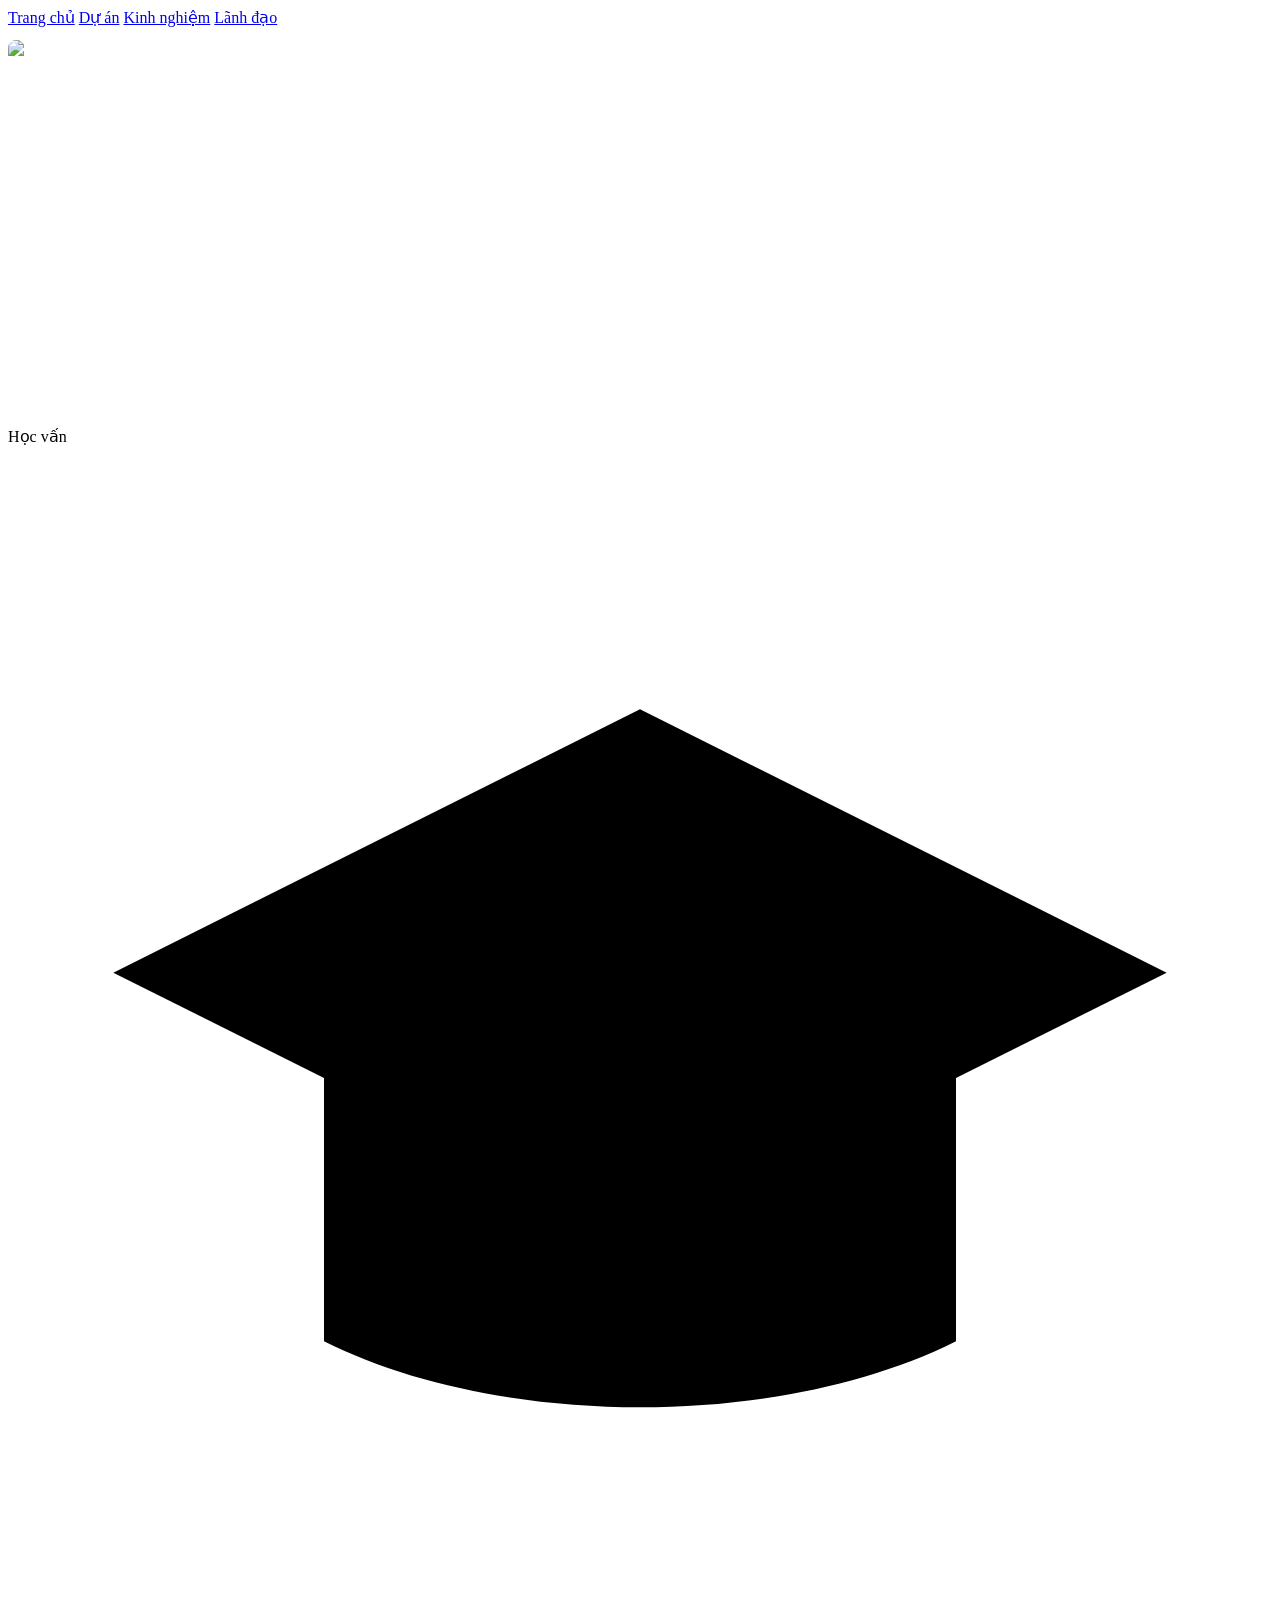
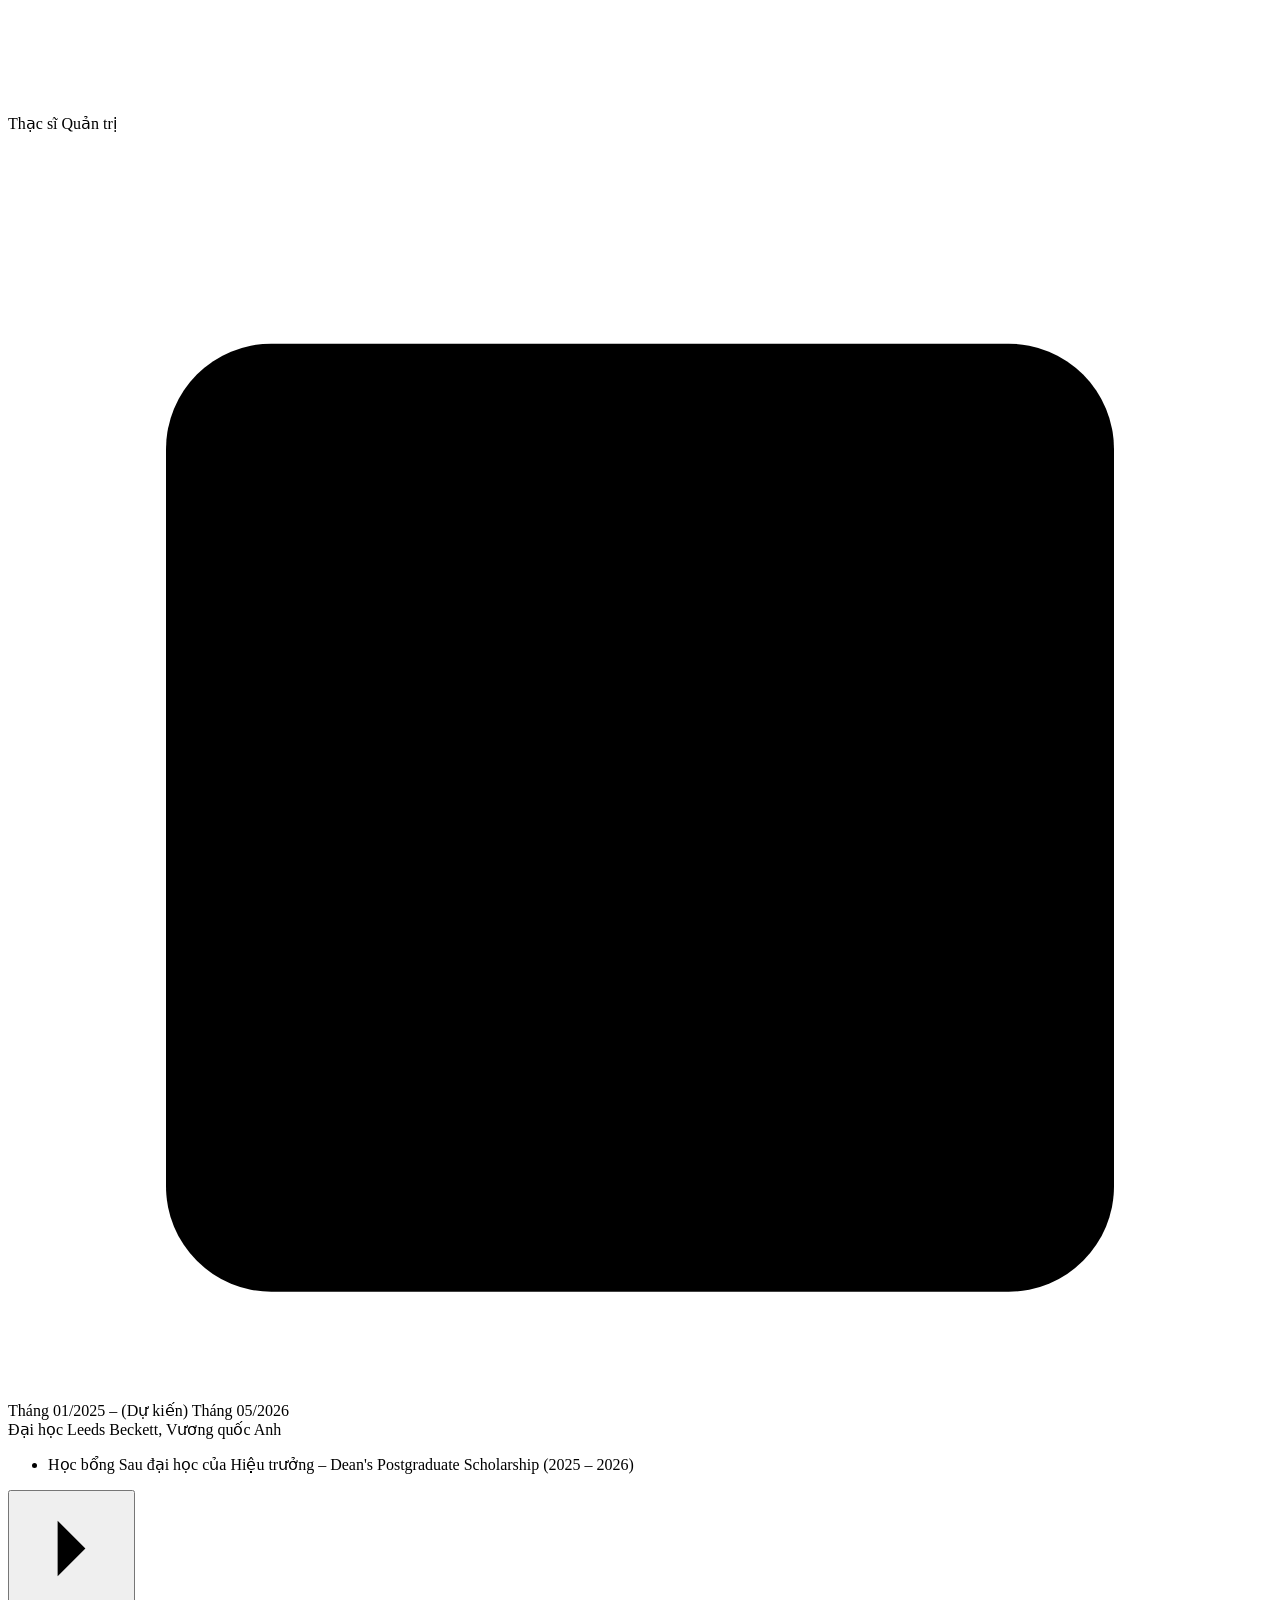
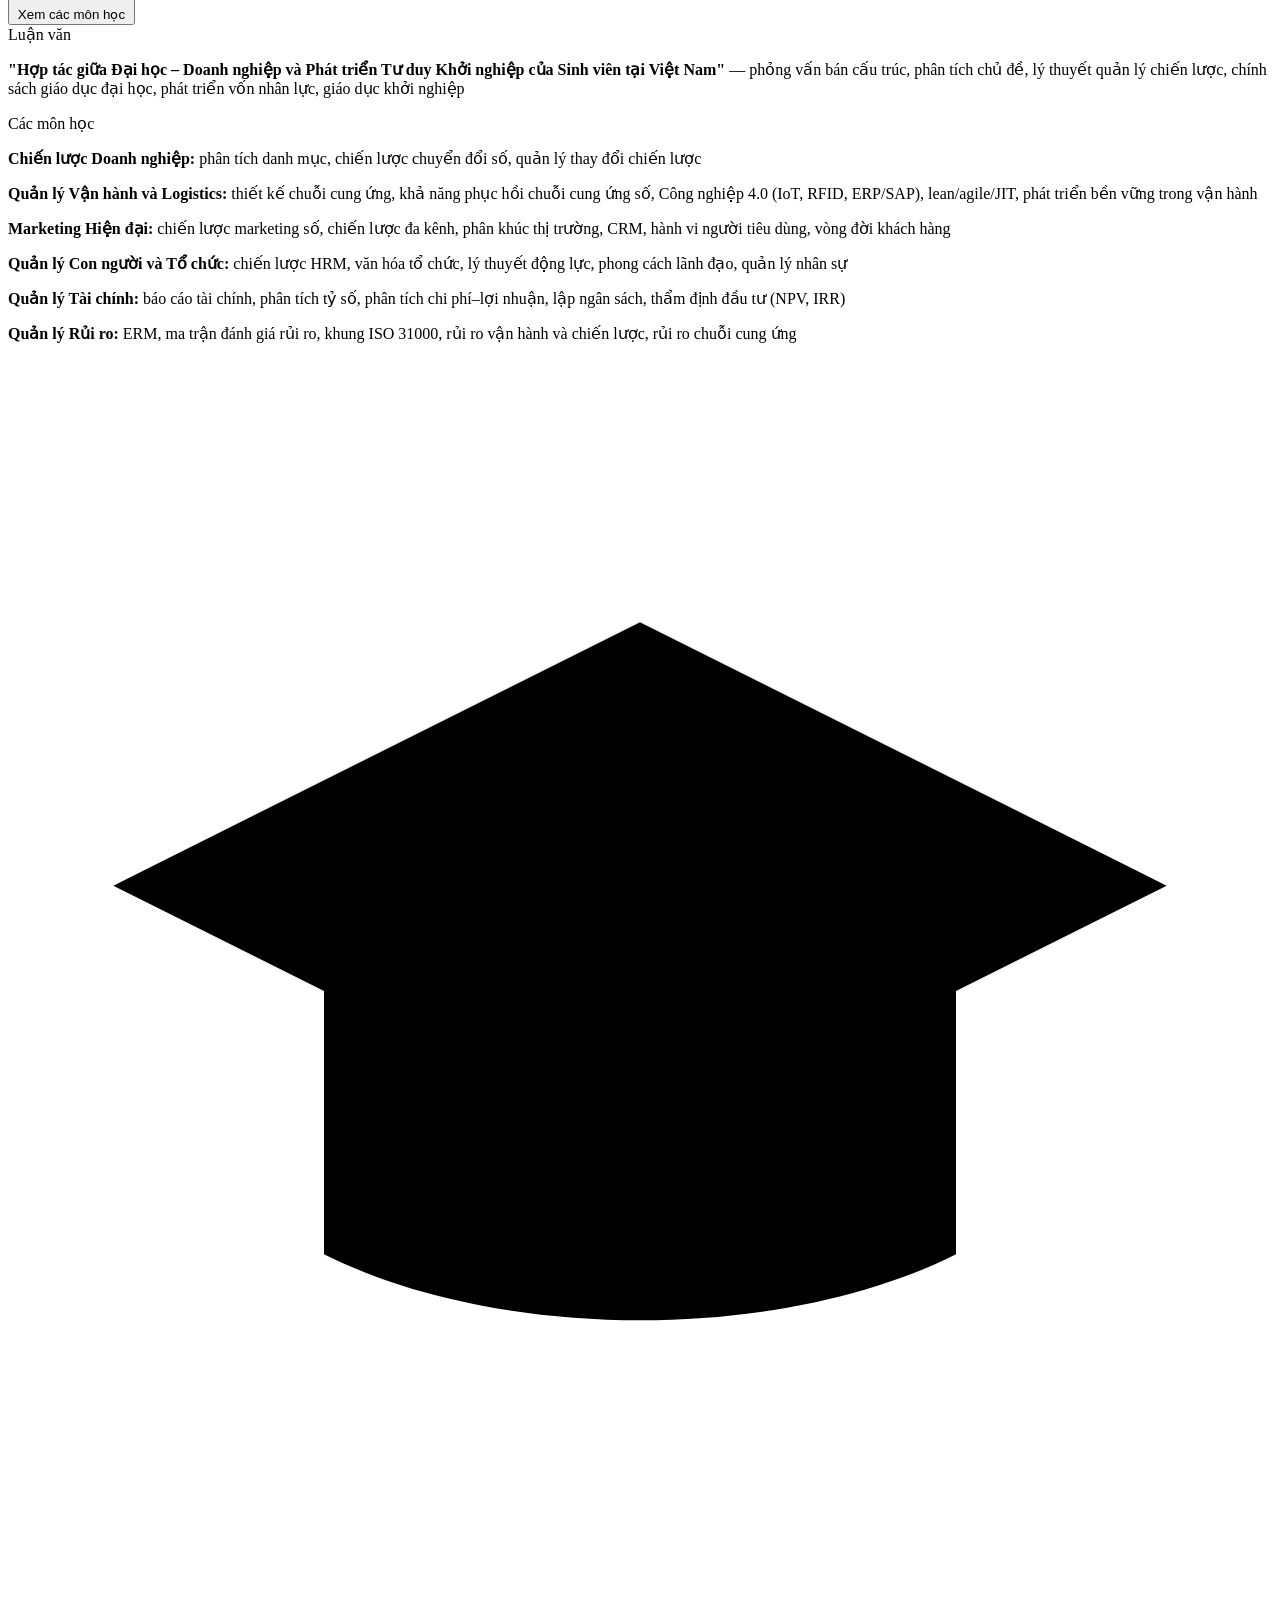
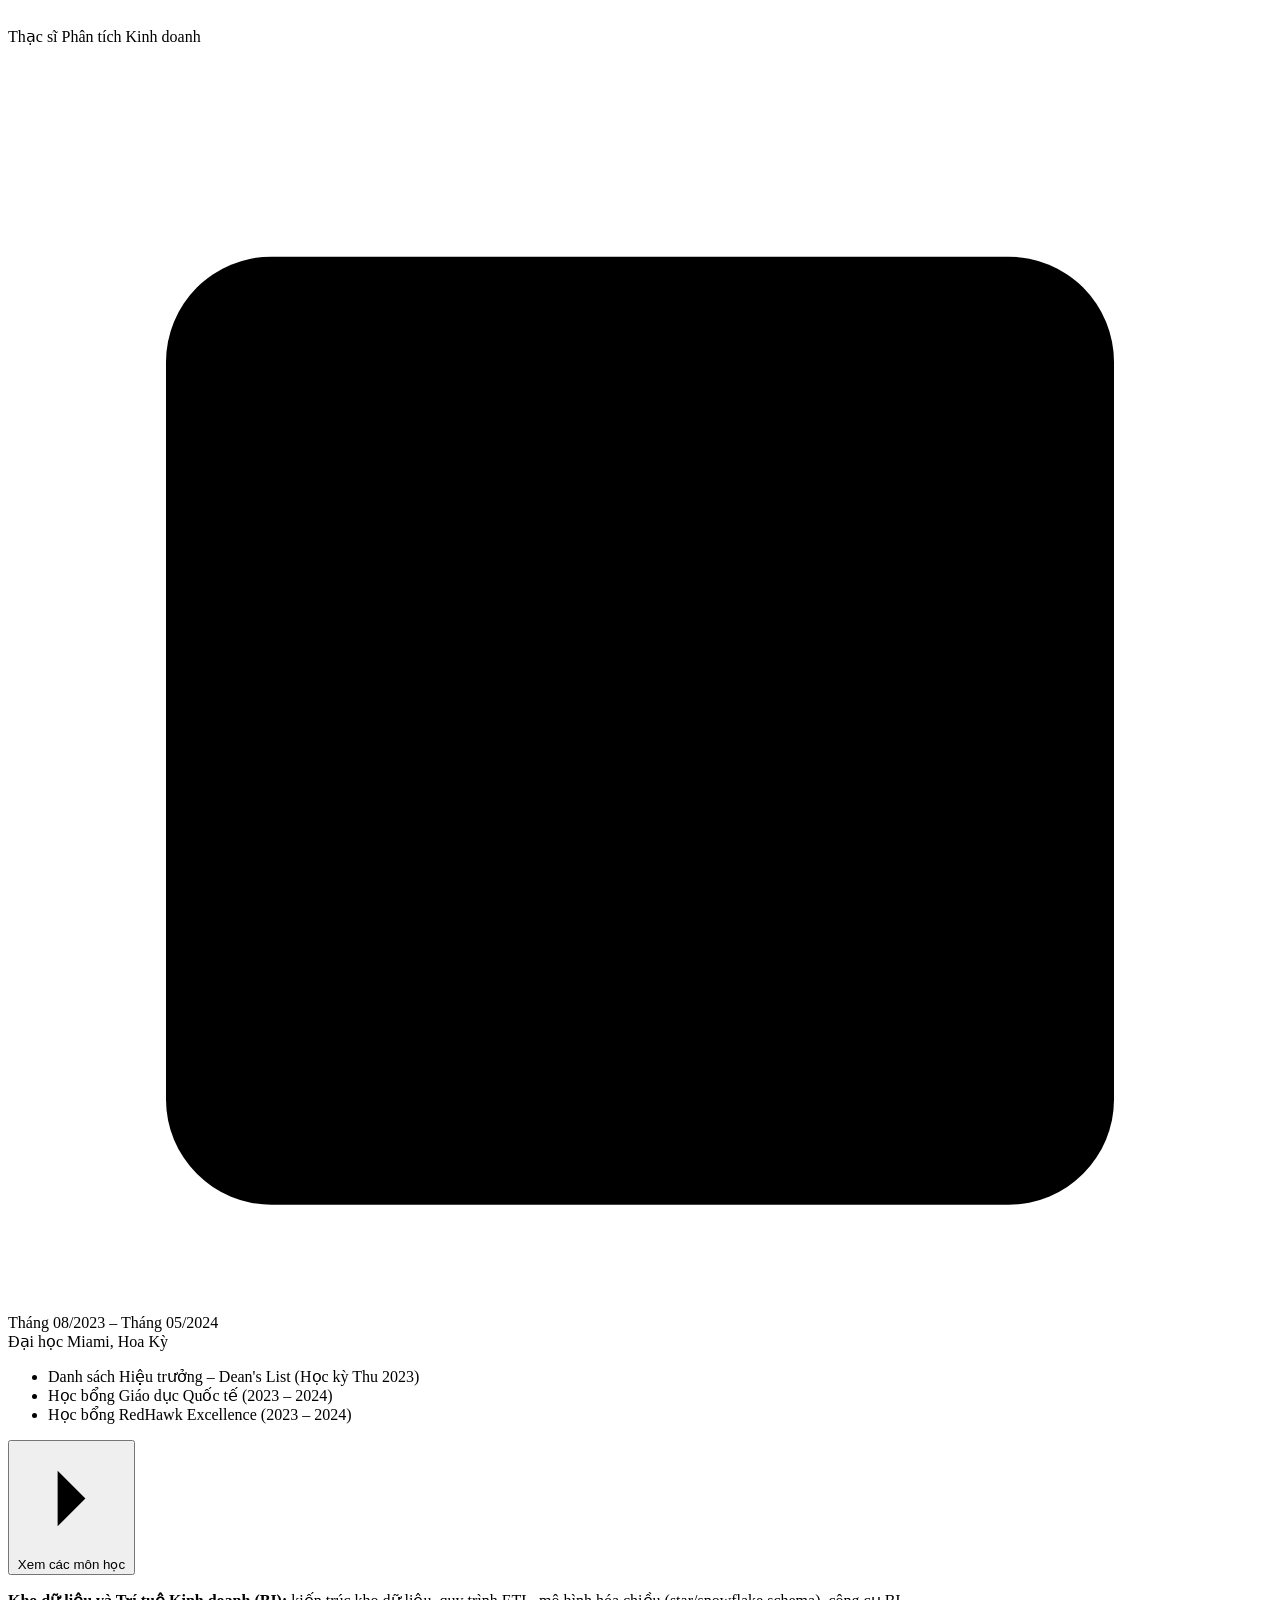
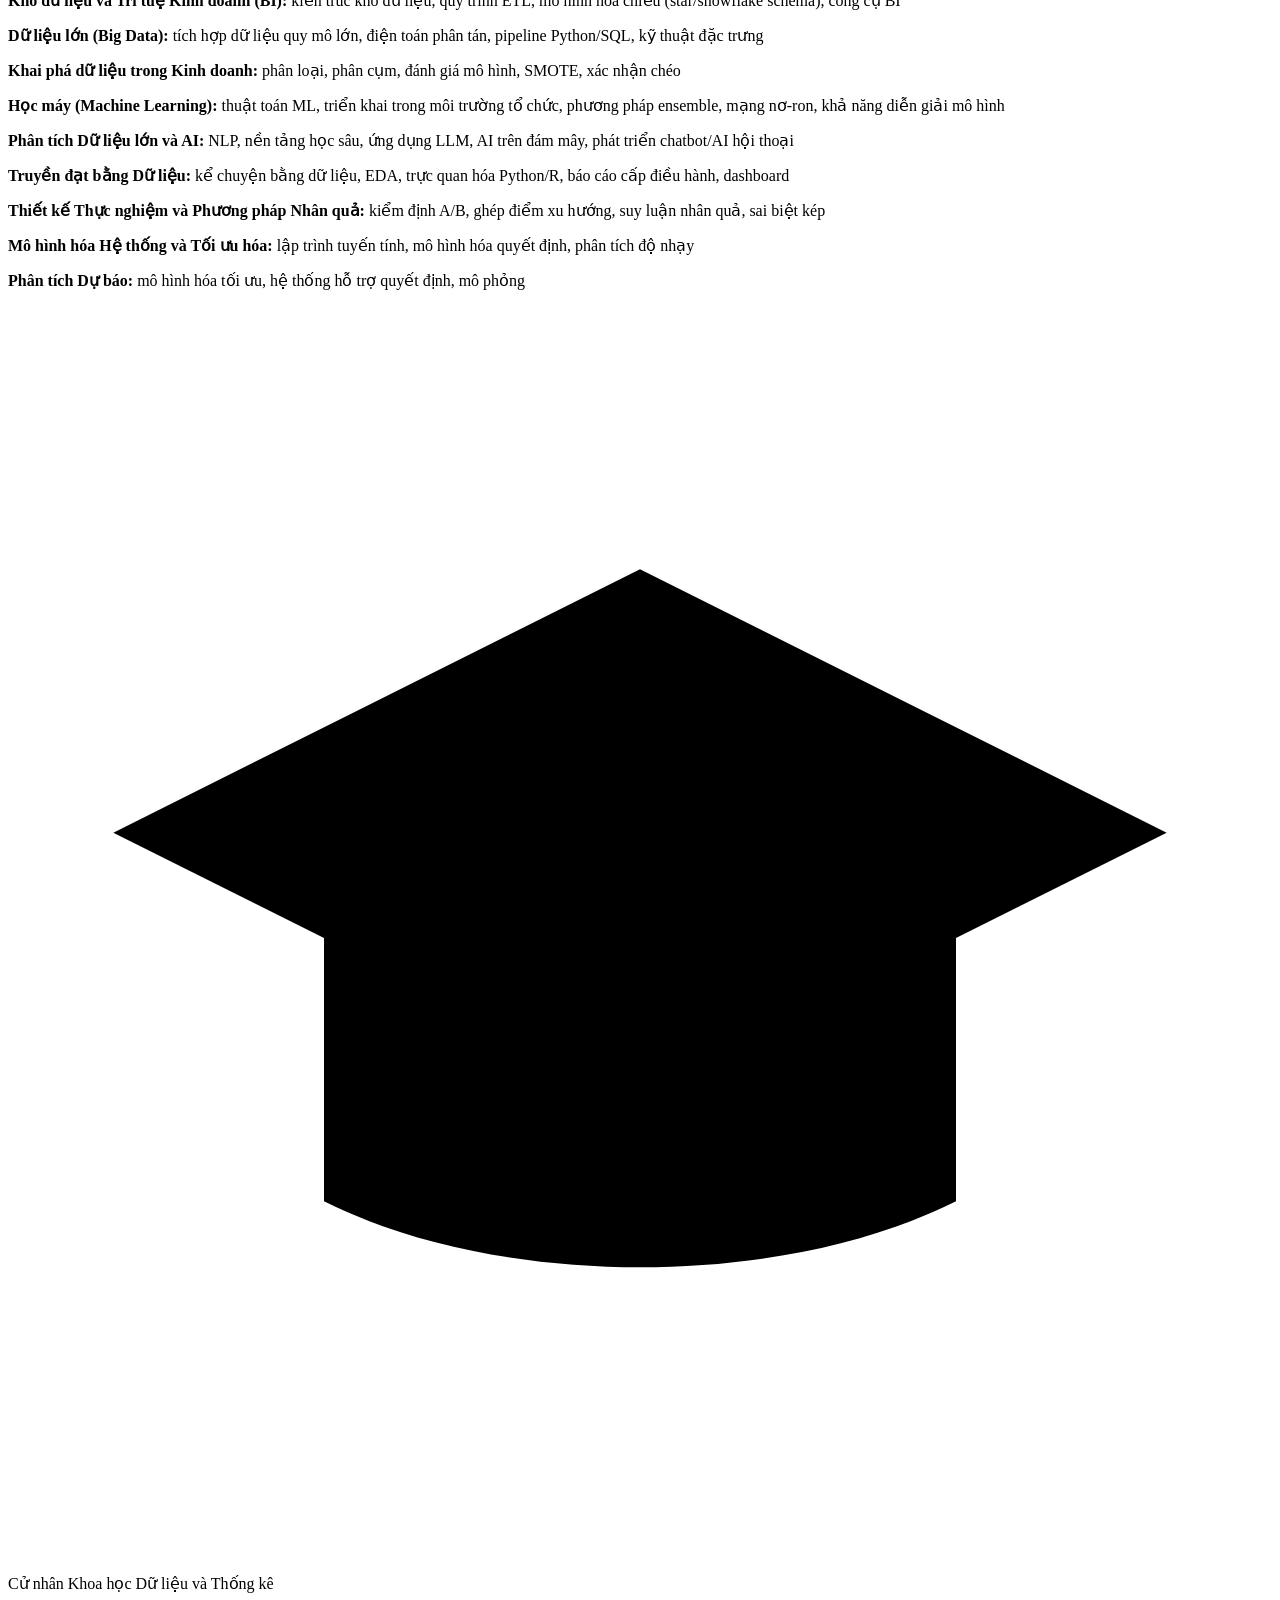
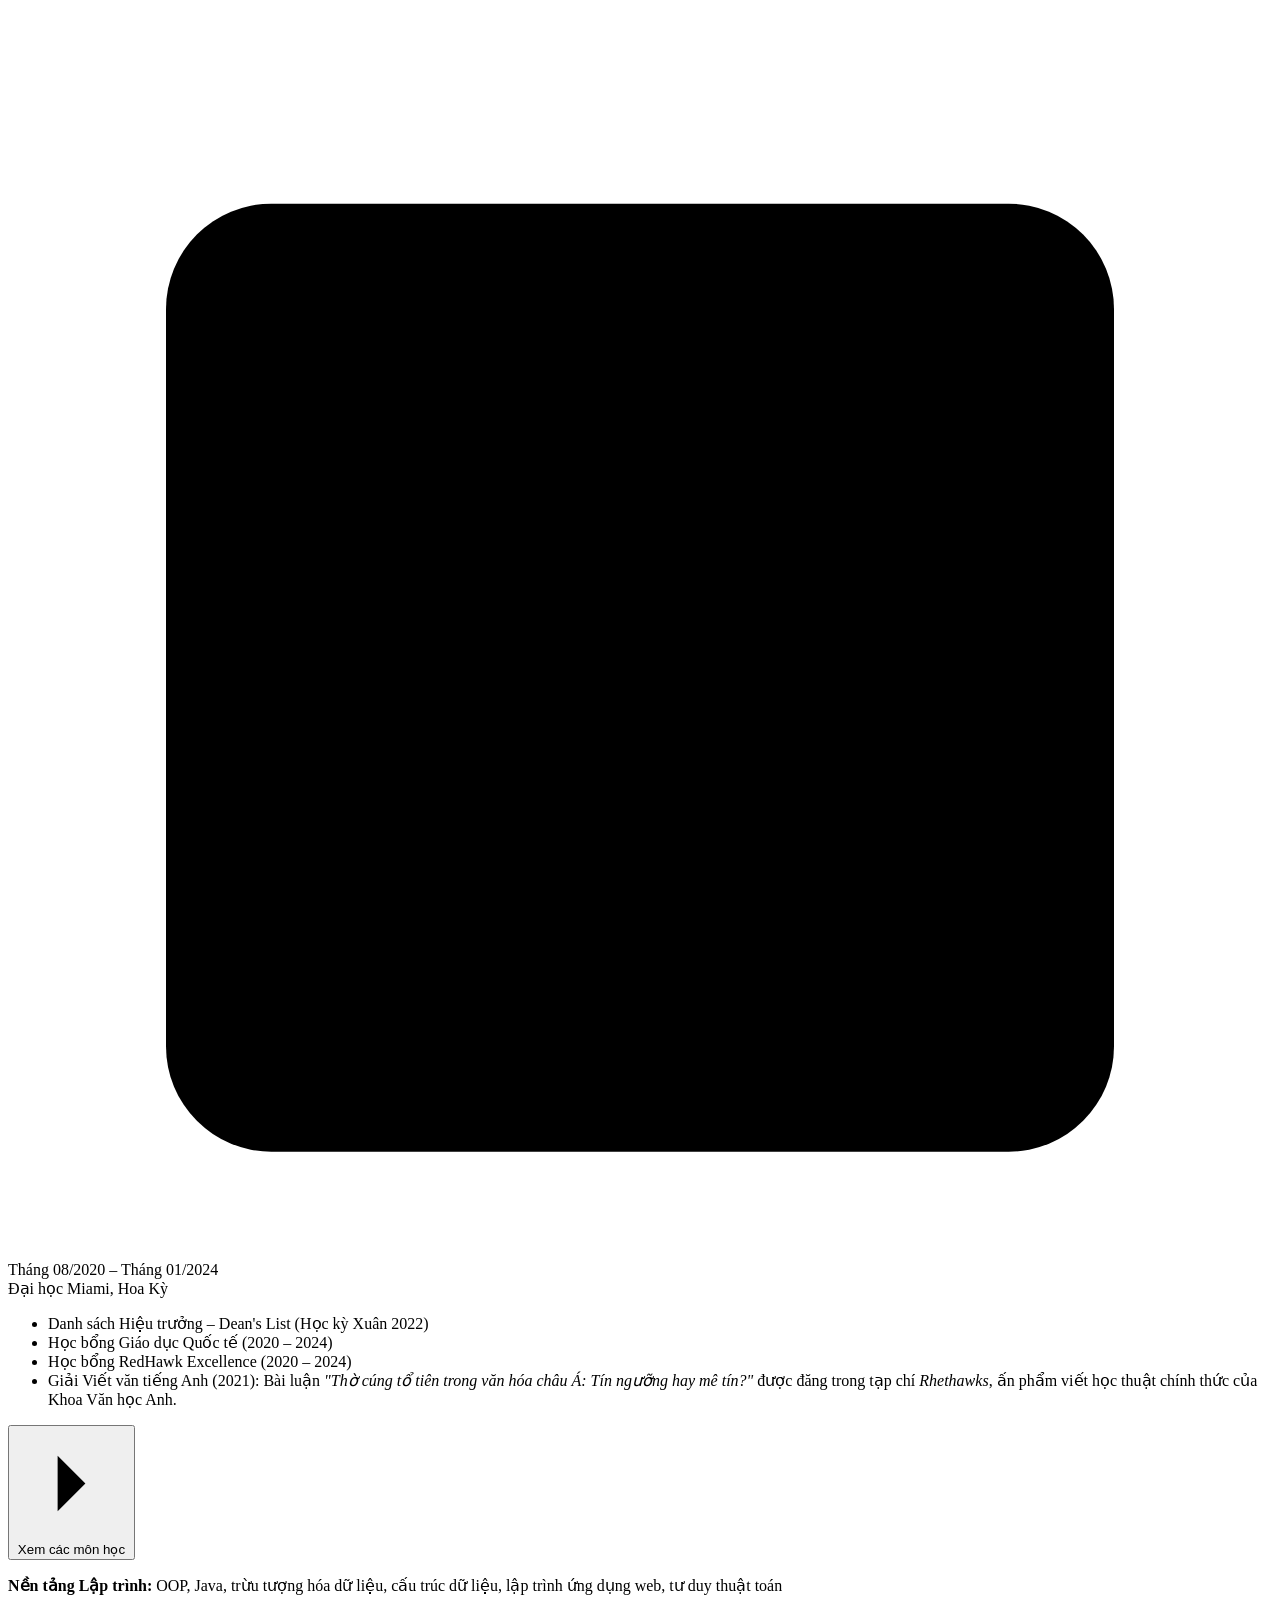
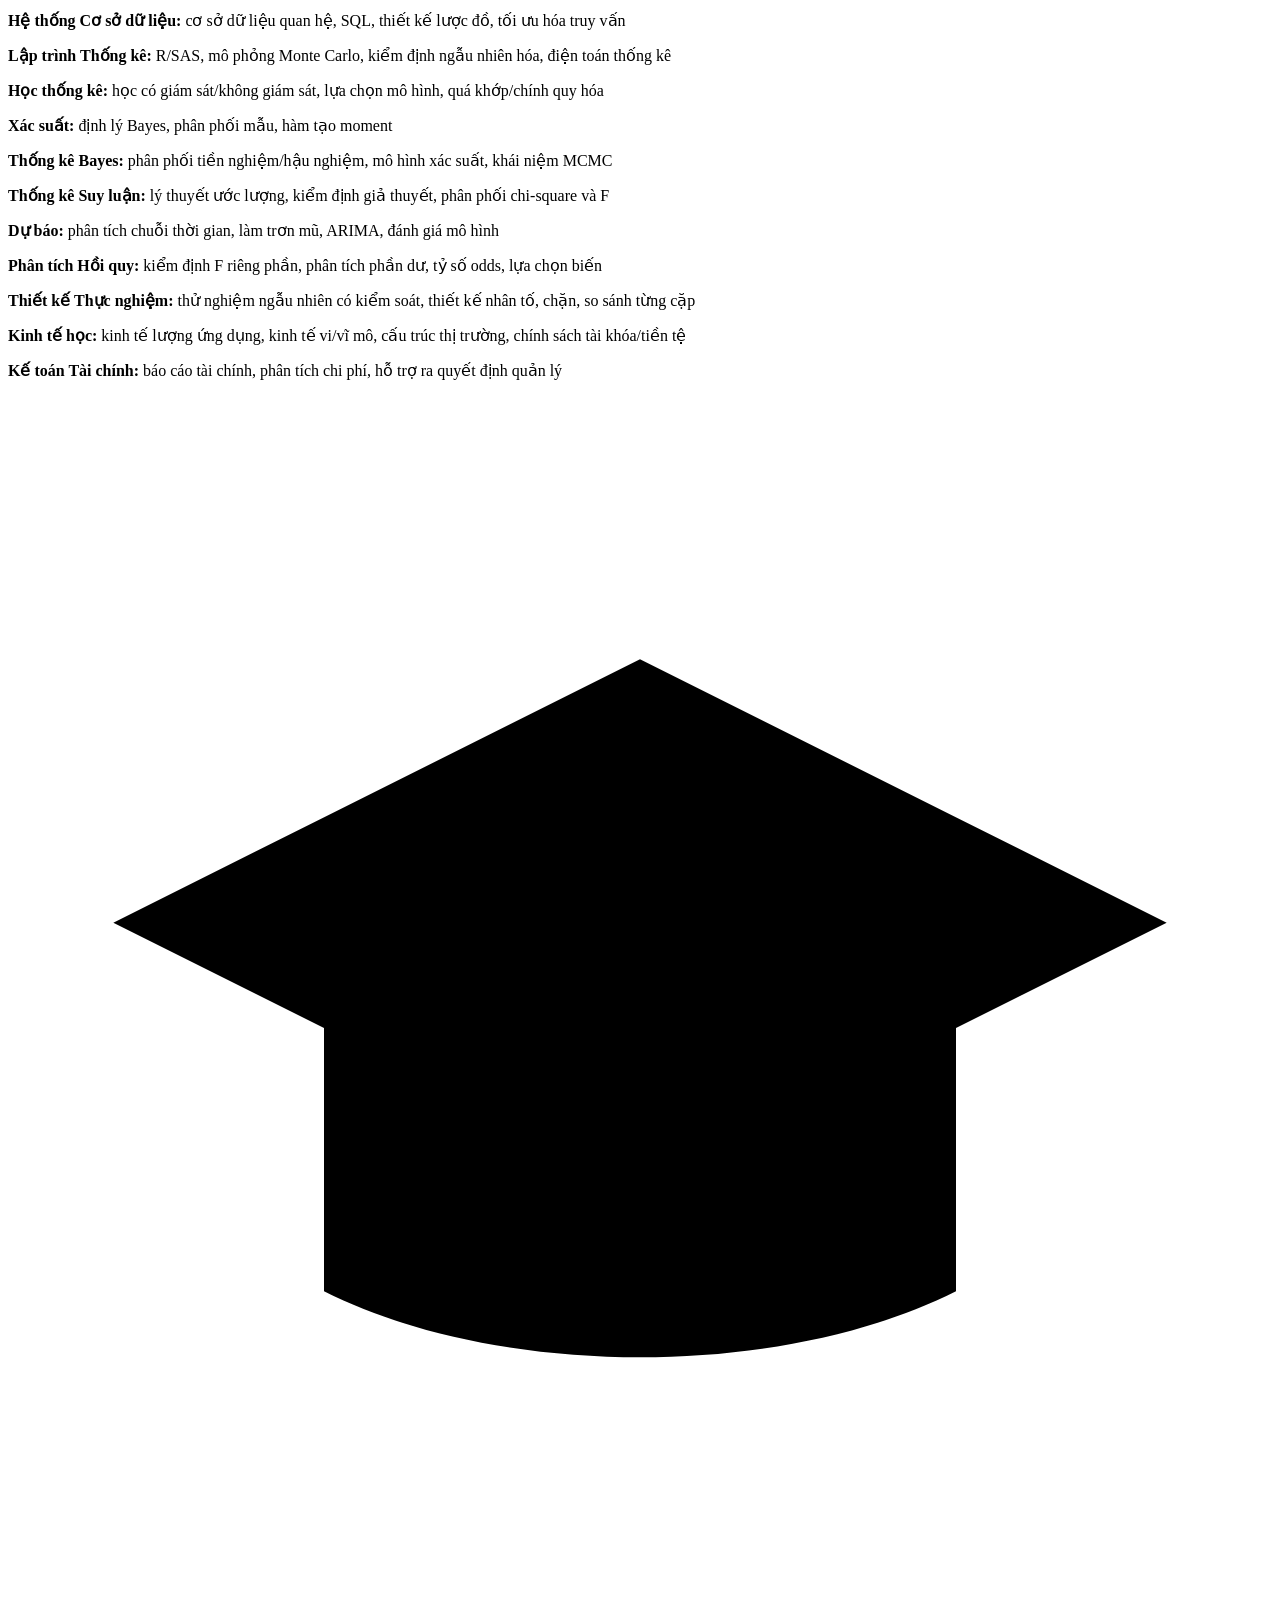
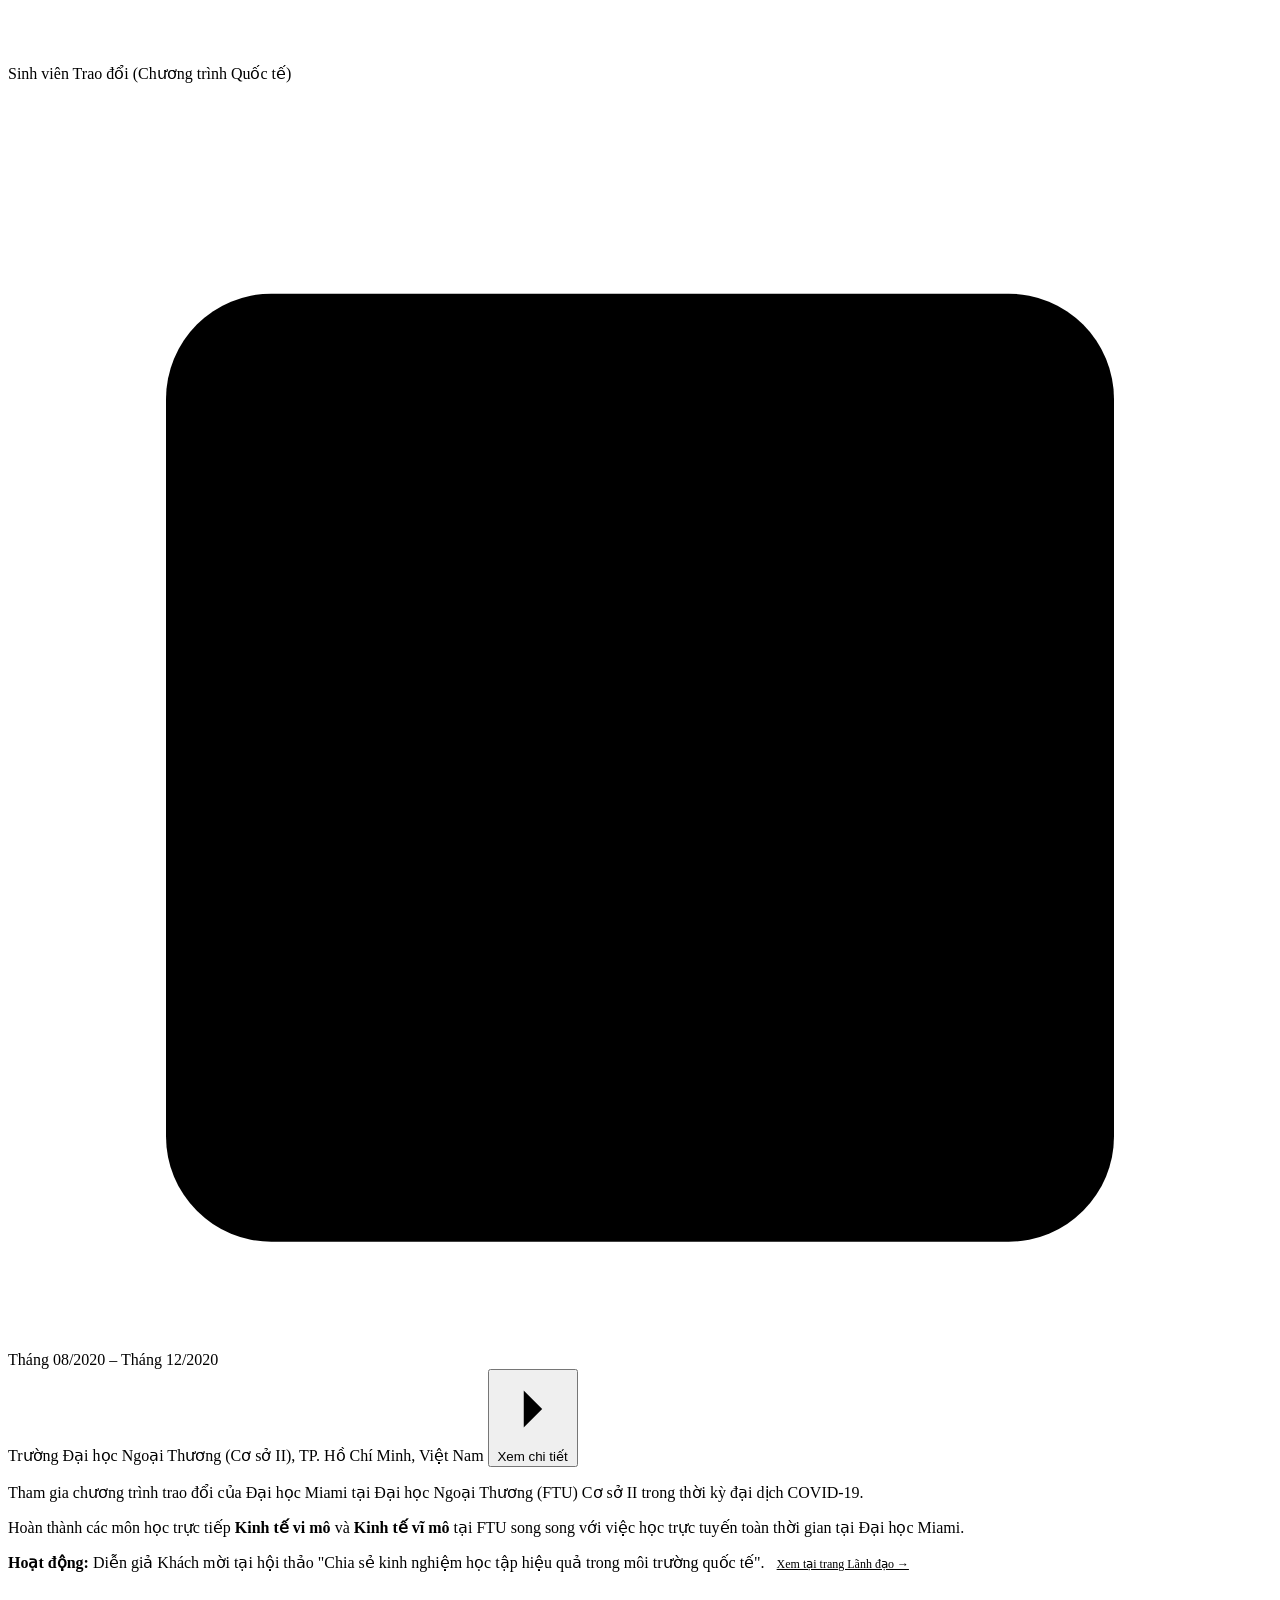
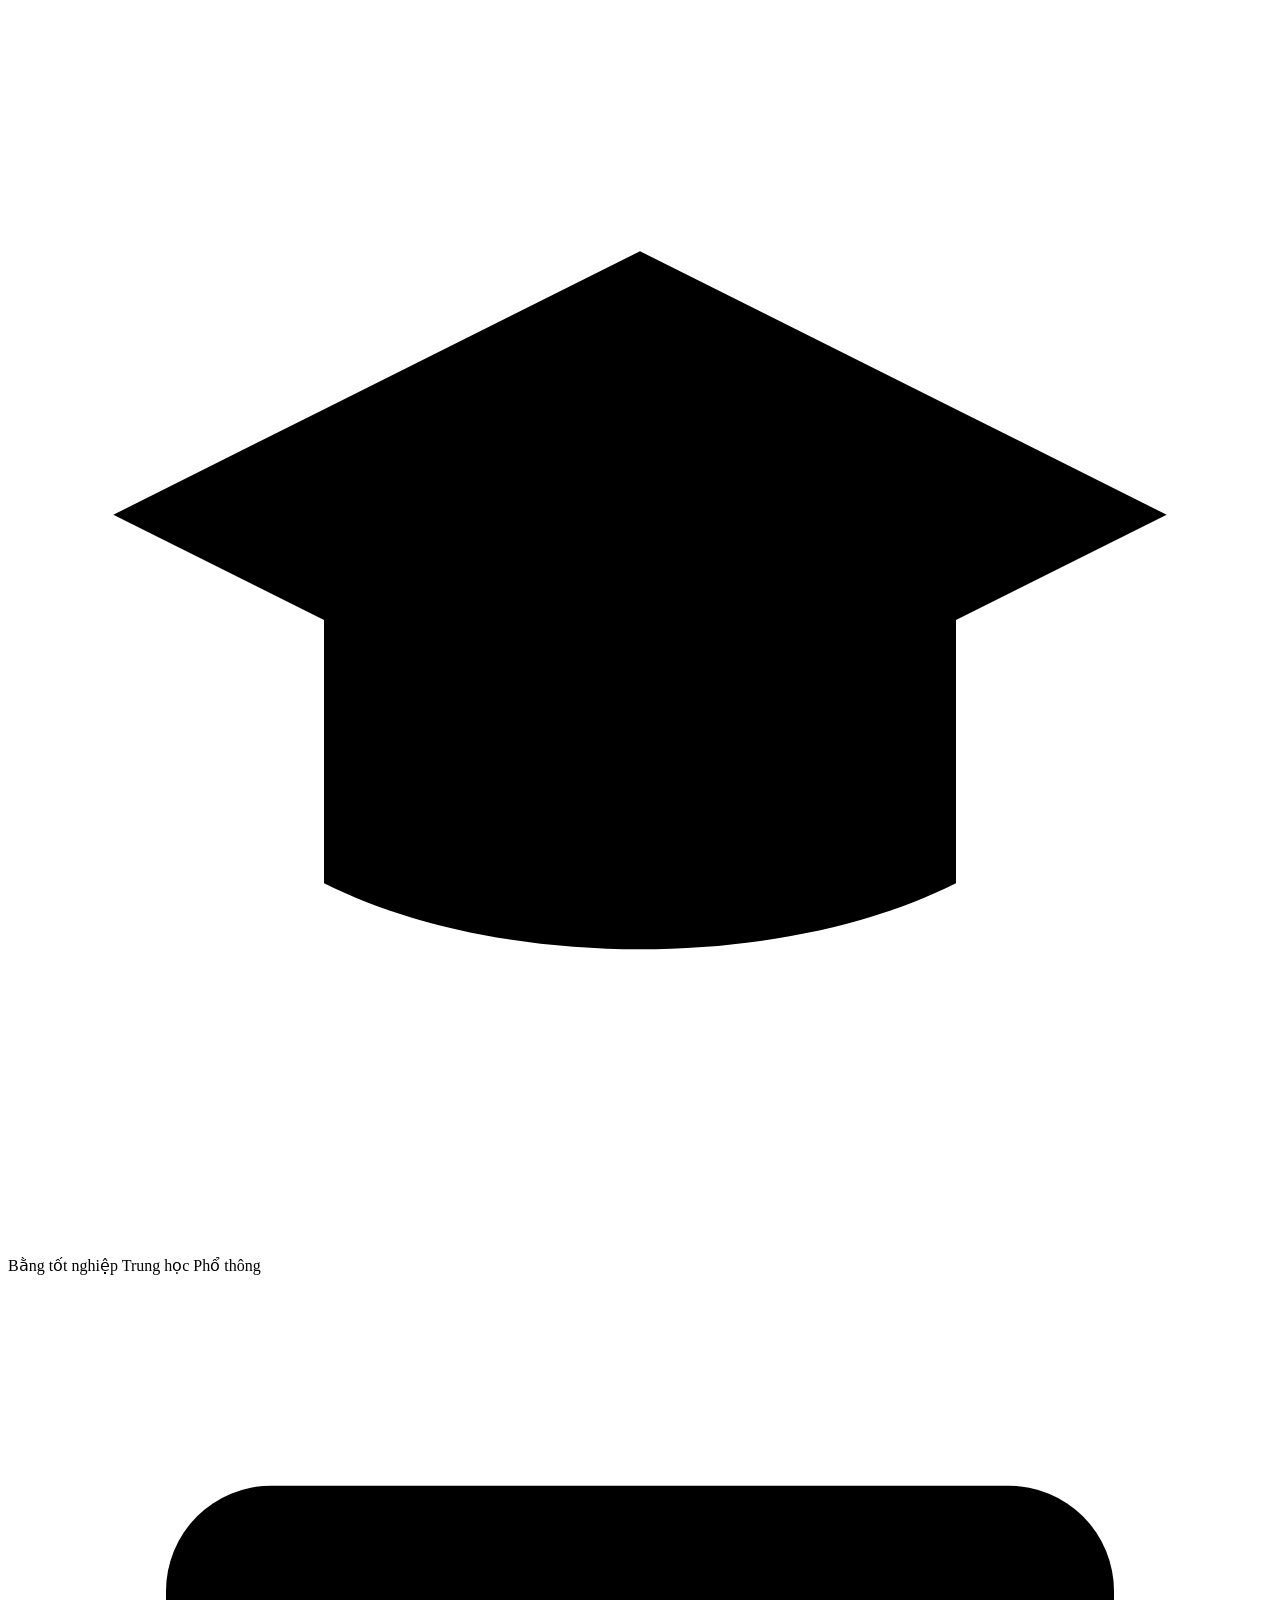
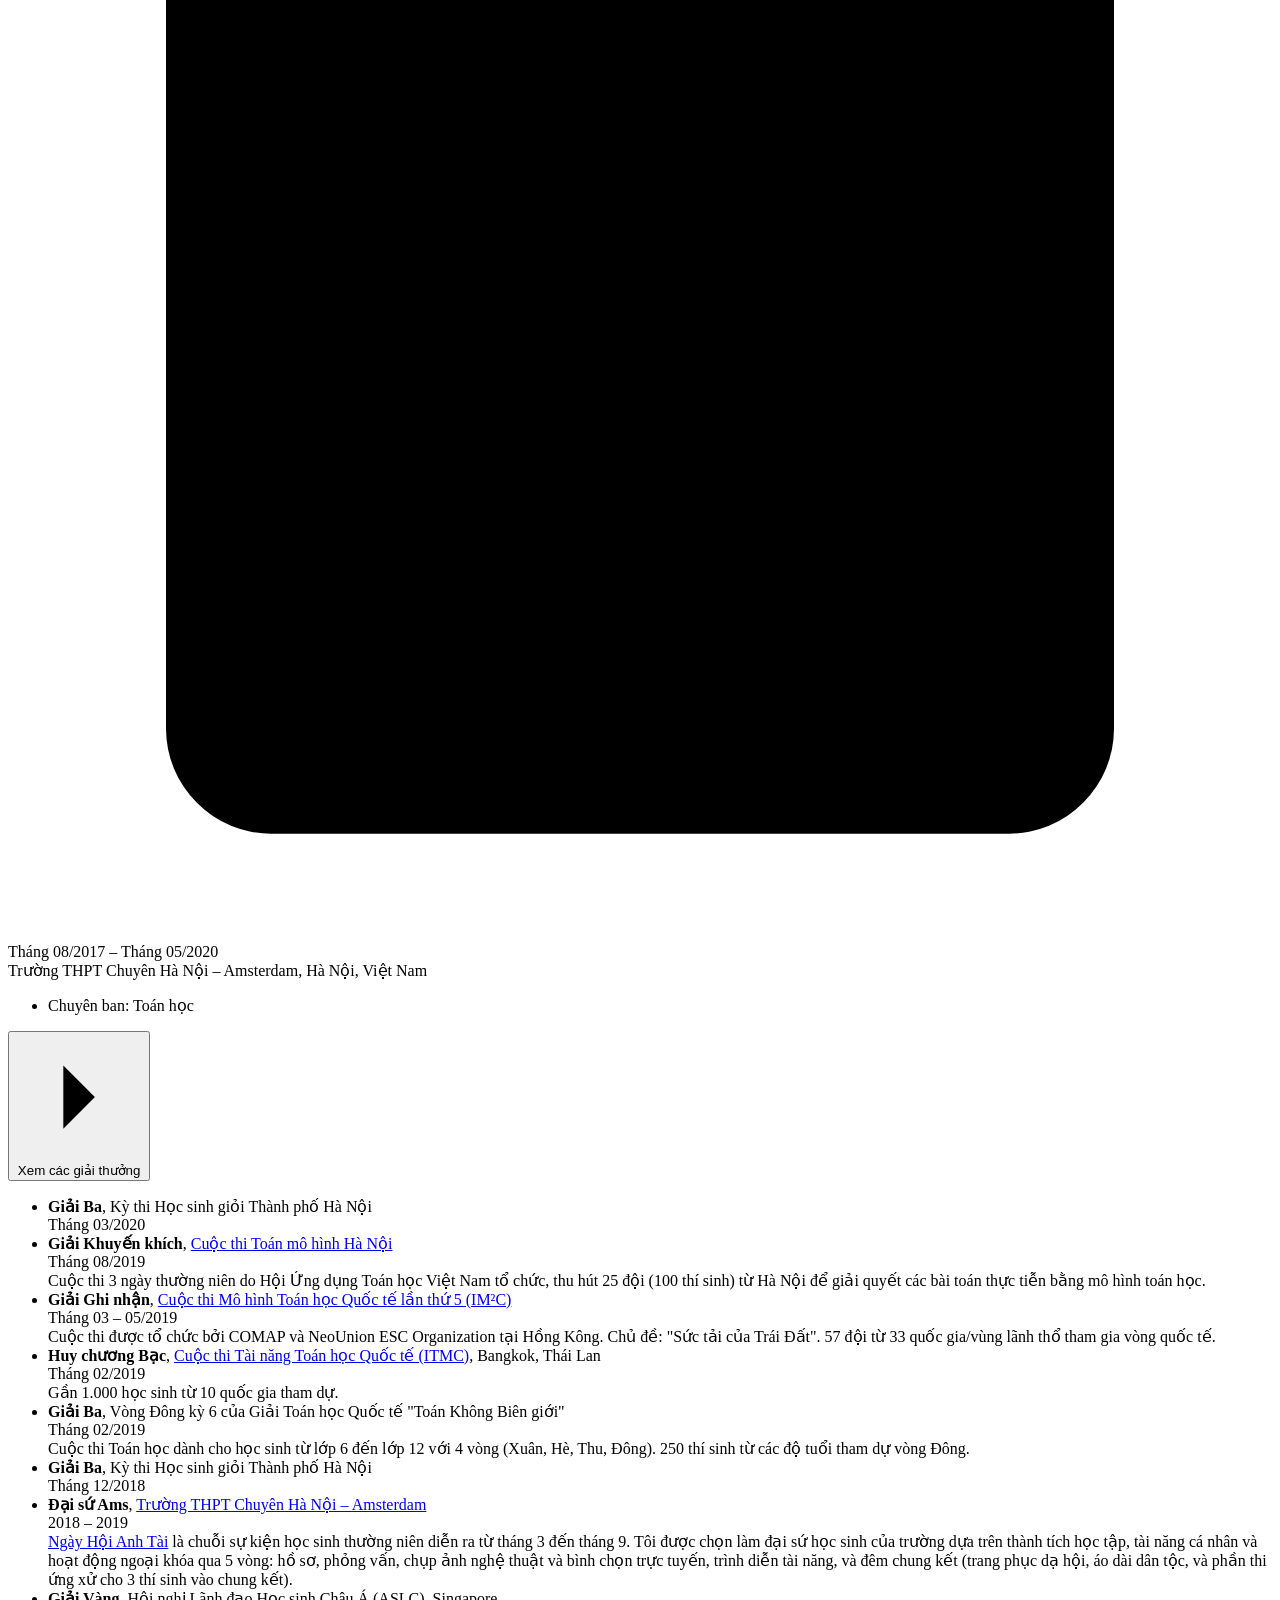
==== vi/index.html @ 03f781a6 "Rename vi_index.html to vi/index.html" ====
<!DOCTYPE html>
<html lang="vi">
<head>
  <meta charset="UTF-8" />
  <meta name="viewport" content="width=device-width, initial-scale=1.0" />
  <title>Linh Vu | Trang cá nhân</title>
  <link rel="preconnect" href="https://fonts.googleapis.com" />
  <link rel="preconnect" href="https://fonts.gstatic.com" crossorigin />
  <link href="https://fonts.googleapis.com/css2?family=Playfair+Display:ital,wght@0,400;0,500;0,700;1,400;1,500&family=DM+Sans:wght@300;400;500&display=swap" rel="stylesheet" />
  <link rel="stylesheet" href="style.css" />
  <style>
    .hero {
      background: var(--bg-dark);
      color: white;
      padding: calc(var(--nav-h) + 48px) var(--page-pad) 60px;
      display: grid;
      grid-template-columns: 280px 1fr;
      gap: 48px;
      align-items: center;
    }
    .hero-photo {
      width: 100%;
      max-width: 280px;
      aspect-ratio: 3/4;
      overflow: hidden;
      border-radius: 8px;
      flex-shrink: 0;
    }
    .hero-photo img {
      width: 100%; height: 100%;
      object-fit: cover; object-position: center top;
    }
    .hero-right-content { display: flex; flex-direction: column; }
    .hero-name {
      font-family: var(--serif); font-size: clamp(2.6rem, 4vw, 3.8rem);
      font-weight: 400; line-height: 1.0; margin-bottom: 6px;
      letter-spacing: -0.02em;
    }
    .hero-name em { font-style: italic; }
    .hero-pronoun { font-size: 13px; color: rgba(255,255,255,0.4); margin-bottom: 20px; letter-spacing: 0.04em; }
    .hero-socials { display: flex; gap: 8px; margin-bottom: 28px; flex-wrap: wrap; }
    .hero-social-link {
      width: 34px; height: 34px; border-radius: 50%;
      background: rgba(255,255,255,0.1); border: 1px solid rgba(255,255,255,0.2);
      display: flex; align-items: center; justify-content: center; transition: background 0.2s;
    }
    .hero-social-link:hover { background: rgba(255,255,255,0.2); }
    .hero-social-link svg { width: 14px; height: 14px; fill: white; }
    .hero-bio { font-size: 15.5px; line-height: 1.82; color: rgba(255,255,255,0.72); }
  </style>
</head>
<body>

<nav>
<div class="nav-links">
    <a href="vi_index.html" class="active">Trang chủ</a>
    <a href="vi_projects.html">Dự án</a>
    <a href="vi_experience.html">Kinh nghiệm</a>
    <a href="vi_leadership.html">Lãnh đạo</a>
  </div>
</nav>

<section class="hero" id="home">
  <div class="hero-photo">
    <img src="images/linh.jpeg" alt="Linh Vu" />
  </div>
  <div class="hero-right-content">
    <h1 class="hero-name">Linh Vu</h1>
    <div class="hero-pronoun">cô ấy/she/her</div>
    <div class="hero-socials">
      <a href="mailto:linh.nt.vuu@gmail.com" class="hero-social-link" title="Email">
        <svg viewBox="0 0 24 24"><path d="M20 4H4c-1.1 0-2 .9-2 2v12c0 1.1.9 2 2 2h16c1.1 0 2-.9 2-2V6c0-1.1-.9-2-2-2zm0 4l-8 5-8-5V6l8 5 8-5v2z"/></svg>
      </a>
      <a href="https://www.linkedin.com/in/linhvu11/" target="_blank" class="hero-social-link" title="LinkedIn">
        <svg viewBox="0 0 24 24"><path d="M20.447 20.452h-3.554v-5.569c0-1.328-.027-3.037-1.852-3.037-1.853 0-2.136 1.445-2.136 2.939v5.667H9.351V9h3.414v1.561h.046c.477-.9 1.637-1.85 3.37-1.85 3.601 0 4.267 2.37 4.267 5.455v6.286zM5.337 7.433c-1.144 0-2.063-.926-2.063-2.065 0-1.138.92-2.063 2.063-2.063 1.14 0 2.064.925 2.064 2.063 0 1.139-.925 2.065-2.064 2.065zm1.782 13.019H3.555V9h3.564v11.452zM22.225 0H1.771C.792 0 0 .774 0 1.729v20.542C0 23.227.792 24 1.771 24h20.451C23.2 24 24 23.227 24 22.271V1.729C24 .774 23.2 0 22.222 0h.003z"/></svg>
      </a>
      <a href="https://www.facebook.com/linhbong115" target="_blank" class="hero-social-link" title="Facebook">
        <svg viewBox="0 0 24 24"><path d="M24 12.073c0-6.627-5.373-12-12-12s-12 5.373-12 12c0 5.99 4.388 10.954 10.125 11.854v-8.385H7.078v-3.47h3.047V9.43c0-3.007 1.792-4.669 4.533-4.669 1.312 0 2.686.235 2.686.235v2.953H15.83c-1.491 0-1.956.925-1.956 1.874v2.25h3.328l-.532 3.47h-2.796v8.385C19.612 23.027 24 18.062 24 12.073z"/></svg>
      </a>
      <a href="https://medium.com/@linhvu.nt" target="_blank" class="hero-social-link" title="Medium">
        <svg viewBox="0 0 24 24"><path d="M13.54 12a6.8 6.8 0 01-6.77 6.82A6.8 6.8 0 010 12a6.8 6.8 0 016.77-6.82A6.8 6.8 0 0113.54 12zM20.96 12c0 3.54-1.51 6.42-3.38 6.42-1.87 0-3.39-2.88-3.39-6.42s1.52-6.42 3.39-6.42 3.38 2.88 3.38 6.42M24 12c0 3.17-.53 5.75-1.19 5.75-.66 0-1.19-2.58-1.19-5.75s.53-5.75 1.19-5.75C23.47 6.25 24 8.83 24 12z"/></svg>
      </a>
      <a href="https://github.com/linhvu11" target="_blank" class="hero-social-link" title="GitHub">
        <svg viewBox="0 0 24 24"><path d="M12 .297c-6.63 0-12 5.373-12 12 0 5.303 3.438 9.8 8.205 11.385.6.113.82-.258.82-.577 0-.285-.01-1.04-.015-2.04-3.338.724-4.042-1.61-4.042-1.61C4.422 18.07 3.633 17.7 3.633 17.7c-1.087-.744.084-.729.084-.729 1.205.084 1.838 1.236 1.838 1.236 1.07 1.835 2.809 1.305 3.495.998.108-.776.417-1.305.76-1.605-2.665-.3-5.466-1.332-5.466-5.93 0-1.31.465-2.38 1.235-3.22-.135-.303-.54-1.523.105-3.176 0 0 1.005-.322 3.3 1.23.96-.267 1.98-.399 3-.405 1.02.006 2.04.138 3 .405 2.28-1.552 3.285-1.23 3.285-1.23.645 1.653.24 2.873.12 3.176.765.84 1.23 1.91 1.23 3.22 0 4.61-2.805 5.625-5.475 5.92.42.36.81 1.096.81 2.22 0 1.606-.015 2.896-.015 3.286 0 .315.21.69.825.57C20.565 22.092 24 17.592 24 12.297c0-6.627-5.373-12-12-12"/></svg>
      </a>
    </div>
    <p class="hero-bio">
      Tôi có niềm đam mê với giáo dục, phát triển thanh thiếu niên và kết nối các phương pháp phân tích với những vấn đề kinh doanh thực tiễn. Mục tiêu của tôi là đóng góp vào cả nghiên cứu lẫn giảng dạy tại giao điểm của phân tích kinh doanh, chuyển đổi số, và ứng dụng trí tuệ nhân tạo cùng học máy.
      <br><br>
      Tôi đang tích cực tìm kiếm cơ hội nghiên cứu sinh Tiến sĩ trong các lĩnh vực Hệ thống thông tin, Kinh doanh, Quản trị và các lĩnh vực liên quan. Trong thời gian này, tôi làm gia sư tự do và cố vấn/tư vấn học thuật cho học sinh từ bậc phổ thông đến đại học.
    </p>
  </div>
</section>

<!-- HỌC VẤN -->
<section class="section" id="education">
  <div class="section-inner">
    <div class="section-label-wrap reveal"><div class="section-label">Học vấn</div></div>
    <div class="section-content">
      <div class="timeline reveal">

        <!-- Leeds Beckett -->
        <div class="timeline-item">
          <div class="timeline-dot">
            <svg viewBox="0 0 24 24"><path d="M22 10v6M2 10l10-5 10 5-10 5-10-5z"/><path d="M6 12v5c3.33 1.67 8.67 1.67 12 0v-5"/></svg>
          </div>
          <div class="timeline-card">
            <div class="timeline-card-header">
              <div class="timeline-card-title">Thạc sĩ Quản trị</div>
              <div class="timeline-card-date">
                <svg viewBox="0 0 24 24"><rect x="3" y="4" width="18" height="18" rx="2"/><line x1="16" y1="2" x2="16" y2="6"/><line x1="8" y1="2" x2="8" y2="6"/><line x1="3" y1="10" x2="21" y2="10"/></svg>
                Tháng 01/2025 – (Dự kiến) Tháng 05/2026
              </div>
            </div>
            <span class="timeline-card-org">Đại học Leeds Beckett, Vương quốc Anh</span>
            <ul class="timeline-card-edu-scholarship">
              <li>Học bổng Sau đại học của Hiệu trưởng – Dean's Postgraduate Scholarship (2025 – 2026)</li>
            </ul>
            <button class="timeline-card-toggle" onclick="toggleCard(this)">
              <svg viewBox="0 0 24 24"><polyline points="9 6 15 12 9 18"/></svg>
              Xem các môn học
            </button>
            <div class="edu-panel">
              <div class="edu-panel-subhead">Luận văn</div>
              <p><strong>"Hợp tác giữa Đại học – Doanh nghiệp và Phát triển Tư duy Khởi nghiệp của Sinh viên tại Việt Nam"</strong> — phỏng vấn bán cấu trúc, phân tích chủ đề, lý thuyết quản lý chiến lược, chính sách giáo dục đại học, phát triển vốn nhân lực, giáo dục khởi nghiệp</p>
              <div class="edu-panel-subhead">Các môn học</div>
              <p><strong>Chiến lược Doanh nghiệp:</strong> phân tích danh mục, chiến lược chuyển đổi số, quản lý thay đổi chiến lược</p>
              <p><strong>Quản lý Vận hành và Logistics:</strong> thiết kế chuỗi cung ứng, khả năng phục hồi chuỗi cung ứng số, Công nghiệp 4.0 (IoT, RFID, ERP/SAP), lean/agile/JIT, phát triển bền vững trong vận hành</p>
              <p><strong>Marketing Hiện đại:</strong> chiến lược marketing số, chiến lược đa kênh, phân khúc thị trường, CRM, hành vi người tiêu dùng, vòng đời khách hàng</p>
              <p><strong>Quản lý Con người và Tổ chức:</strong> chiến lược HRM, văn hóa tổ chức, lý thuyết động lực, phong cách lãnh đạo, quản lý nhân sự</p>
              <p><strong>Quản lý Tài chính:</strong> báo cáo tài chính, phân tích tỷ số, phân tích chi phí–lợi nhuận, lập ngân sách, thẩm định đầu tư (NPV, IRR)</p>
              <p><strong>Quản lý Rủi ro:</strong> ERM, ma trận đánh giá rủi ro, khung ISO 31000, rủi ro vận hành và chiến lược, rủi ro chuỗi cung ứng</p>
            </div>
          </div>
        </div>

        <!-- Miami Master -->
        <div class="timeline-item">
          <div class="timeline-dot">
            <svg viewBox="0 0 24 24"><path d="M22 10v6M2 10l10-5 10 5-10 5-10-5z"/><path d="M6 12v5c3.33 1.67 8.67 1.67 12 0v-5"/></svg>
          </div>
          <div class="timeline-card">
            <div class="timeline-card-header">
              <div class="timeline-card-title">Thạc sĩ Phân tích Kinh doanh</div>
              <div class="timeline-card-date">
                <svg viewBox="0 0 24 24"><rect x="3" y="4" width="18" height="18" rx="2"/><line x1="16" y1="2" x2="16" y2="6"/><line x1="8" y1="2" x2="8" y2="6"/><line x1="3" y1="10" x2="21" y2="10"/></svg>
                Tháng 08/2023 – Tháng 05/2024
              </div>
            </div>
            <span class="timeline-card-org">Đại học Miami, Hoa Kỳ</span>
            <ul class="timeline-card-edu-scholarship">
              <li>Danh sách Hiệu trưởng – Dean's List (Học kỳ Thu 2023)</li>
              <li>Học bổng Giáo dục Quốc tế (2023 – 2024)</li>
              <li>Học bổng RedHawk Excellence (2023 – 2024)</li>
            </ul>
            <button class="timeline-card-toggle" onclick="toggleCard(this)">
              <svg viewBox="0 0 24 24"><polyline points="9 6 15 12 9 18"/></svg>
              Xem các môn học
            </button>
            <div class="edu-panel">
              <p><strong>Kho dữ liệu và Trí tuệ Kinh doanh (BI):</strong> kiến trúc kho dữ liệu, quy trình ETL, mô hình hóa chiều (star/snowflake schema), công cụ BI</p>
              <p><strong>Dữ liệu lớn (Big Data):</strong> tích hợp dữ liệu quy mô lớn, điện toán phân tán, pipeline Python/SQL, kỹ thuật đặc trưng</p>
              <p><strong>Khai phá dữ liệu trong Kinh doanh:</strong> phân loại, phân cụm, đánh giá mô hình, SMOTE, xác nhận chéo</p>
              <p><strong>Học máy (Machine Learning):</strong> thuật toán ML, triển khai trong môi trường tổ chức, phương pháp ensemble, mạng nơ-ron, khả năng diễn giải mô hình</p>
              <p><strong>Phân tích Dữ liệu lớn và AI:</strong> NLP, nền tảng học sâu, ứng dụng LLM, AI trên đám mây, phát triển chatbot/AI hội thoại</p>
              <p><strong>Truyền đạt bằng Dữ liệu:</strong> kể chuyện bằng dữ liệu, EDA, trực quan hóa Python/R, báo cáo cấp điều hành, dashboard</p>
              <p><strong>Thiết kế Thực nghiệm và Phương pháp Nhân quả:</strong> kiểm định A/B, ghép điểm xu hướng, suy luận nhân quả, sai biệt kép</p>
              <p><strong>Mô hình hóa Hệ thống và Tối ưu hóa:</strong> lập trình tuyến tính, mô hình hóa quyết định, phân tích độ nhạy</p>
              <p><strong>Phân tích Dự báo:</strong> mô hình hóa tối ưu, hệ thống hỗ trợ quyết định, mô phỏng</p>
            </div>
          </div>
        </div>

        <!-- Miami Bachelor -->
        <div class="timeline-item">
          <div class="timeline-dot">
            <svg viewBox="0 0 24 24"><path d="M22 10v6M2 10l10-5 10 5-10 5-10-5z"/><path d="M6 12v5c3.33 1.67 8.67 1.67 12 0v-5"/></svg>
          </div>
          <div class="timeline-card">
            <div class="timeline-card-header">
              <div class="timeline-card-title">Cử nhân Khoa học Dữ liệu và Thống kê</div>
              <div class="timeline-card-date">
                <svg viewBox="0 0 24 24"><rect x="3" y="4" width="18" height="18" rx="2"/><line x1="16" y1="2" x2="16" y2="6"/><line x1="8" y1="2" x2="8" y2="6"/><line x1="3" y1="10" x2="21" y2="10"/></svg>
                Tháng 08/2020 – Tháng 01/2024
              </div>
            </div>
            <span class="timeline-card-org">Đại học Miami, Hoa Kỳ</span>
            <ul class="timeline-card-edu-scholarship">
              <li>Danh sách Hiệu trưởng – Dean's List (Học kỳ Xuân 2022)</li>
              <li>Học bổng Giáo dục Quốc tế (2020 – 2024)</li>
              <li>Học bổng RedHawk Excellence (2020 – 2024)</li>
              <li>Giải Viết văn tiếng Anh (2021): Bài luận <em>"Thờ cúng tổ tiên trong văn hóa châu Á: Tín ngưỡng hay mê tín?"</em> được đăng trong tạp chí <em>Rhethawks</em>, ấn phẩm viết học thuật chính thức của Khoa Văn học Anh.</li>
            </ul>
            <button class="timeline-card-toggle" onclick="toggleCard(this)">
              <svg viewBox="0 0 24 24"><polyline points="9 6 15 12 9 18"/></svg>
              Xem các môn học
            </button>
            <div class="edu-panel">
              <p><strong>Nền tảng Lập trình:</strong> OOP, Java, trừu tượng hóa dữ liệu, cấu trúc dữ liệu, lập trình ứng dụng web, tư duy thuật toán</p>
              <p><strong>Hệ thống Cơ sở dữ liệu:</strong> cơ sở dữ liệu quan hệ, SQL, thiết kế lược đồ, tối ưu hóa truy vấn</p>
              <p><strong>Lập trình Thống kê:</strong> R/SAS, mô phỏng Monte Carlo, kiểm định ngẫu nhiên hóa, điện toán thống kê</p>
              <p><strong>Học thống kê:</strong> học có giám sát/không giám sát, lựa chọn mô hình, quá khớp/chính quy hóa</p>
              <p><strong>Xác suất:</strong> định lý Bayes, phân phối mẫu, hàm tạo moment</p>
              <p><strong>Thống kê Bayes:</strong> phân phối tiền nghiệm/hậu nghiệm, mô hình xác suất, khái niệm MCMC</p>
              <p><strong>Thống kê Suy luận:</strong> lý thuyết ước lượng, kiểm định giả thuyết, phân phối chi-square và F</p>
              <p><strong>Dự báo:</strong> phân tích chuỗi thời gian, làm trơn mũ, ARIMA, đánh giá mô hình</p>
              <p><strong>Phân tích Hồi quy:</strong> kiểm định F riêng phần, phân tích phần dư, tỷ số odds, lựa chọn biến</p>
              <p><strong>Thiết kế Thực nghiệm:</strong> thử nghiệm ngẫu nhiên có kiểm soát, thiết kế nhân tố, chặn, so sánh từng cặp</p>
              <p><strong>Kinh tế học:</strong> kinh tế lượng ứng dụng, kinh tế vi/vĩ mô, cấu trúc thị trường, chính sách tài khóa/tiền tệ</p>
              <p><strong>Kế toán Tài chính:</strong> báo cáo tài chính, phân tích chi phí, hỗ trợ ra quyết định quản lý</p>
            </div>
          </div>
        </div>

        <!-- Foreign Trade -->
        <div class="timeline-item">
          <div class="timeline-dot">
            <svg viewBox="0 0 24 24"><path d="M22 10v6M2 10l10-5 10 5-10 5-10-5z"/><path d="M6 12v5c3.33 1.67 8.67 1.67 12 0v-5"/></svg>
          </div>
          <div class="timeline-card">
            <div class="timeline-card-header">
              <div class="timeline-card-title">Sinh viên Trao đổi (Chương trình Quốc tế)</div>
              <div class="timeline-card-date">
                <svg viewBox="0 0 24 24"><rect x="3" y="4" width="18" height="18" rx="2"/><line x1="16" y1="2" x2="16" y2="6"/><line x1="8" y1="2" x2="8" y2="6"/><line x1="3" y1="10" x2="21" y2="10"/></svg>
                Tháng 08/2020 – Tháng 12/2020
              </div>
            </div>
            <span class="timeline-card-org">Trường Đại học Ngoại Thương (Cơ sở II), TP. Hồ Chí Minh, Việt Nam</span>
            <button class="timeline-card-toggle" onclick="toggleCard(this)">
              <svg viewBox="0 0 24 24"><polyline points="9 6 15 12 9 18"/></svg>
              Xem chi tiết
            </button>
            <div class="edu-panel">
              <p>Tham gia chương trình trao đổi của Đại học Miami tại Đại học Ngoại Thương (FTU) Cơ sở II trong thời kỳ đại dịch COVID-19.</p>
              <p>Hoàn thành các môn học trực tiếp <strong>Kinh tế vi mô</strong> và <strong>Kinh tế vĩ mô</strong> tại FTU song song với việc học trực tuyến toàn thời gian tại Đại học Miami.</p>
              <p>
                <strong>Hoạt động:</strong> Diễn giả Khách mời tại hội thảo "Chia sẻ kinh nghiệm học tập hiệu quả trong môi trường quốc tế".
                <a href="vi_leadership.html" style="display: inline-block; margin-left: 8px; font-size: 12px; color: var(--text-light); text-decoration: underline; white-space: nowrap;">Xem tại trang Lãnh đạo →</a>
              </p>
            </div>
          </div>
        </div>

        <!-- HNAMS -->
        <div class="timeline-item">
          <div class="timeline-dot">
            <svg viewBox="0 0 24 24"><path d="M22 10v6M2 10l10-5 10 5-10 5-10-5z"/><path d="M6 12v5c3.33 1.67 8.67 1.67 12 0v-5"/></svg>
          </div>
          <div class="timeline-card">
            <div class="timeline-card-header">
              <div class="timeline-card-title">Bằng tốt nghiệp Trung học Phổ thông</div>
              <div class="timeline-card-date">
                <svg viewBox="0 0 24 24"><rect x="3" y="4" width="18" height="18" rx="2"/><line x1="16" y1="2" x2="16" y2="6"/><line x1="8" y1="2" x2="8" y2="6"/><line x1="3" y1="10" x2="21" y2="10"/></svg>
                Tháng 08/2017 – Tháng 05/2020
              </div>
            </div>
            <span class="timeline-card-org">Trường THPT Chuyên Hà Nội – Amsterdam, Hà Nội, Việt Nam</span>
            <ul class="timeline-card-edu-scholarship">
              <li>Chuyên ban: Toán học</li>
            </ul>
            <button class="timeline-card-toggle" onclick="toggleCard(this)">
              <svg viewBox="0 0 24 24"><polyline points="9 6 15 12 9 18"/></svg>
              Xem các giải thưởng
            </button>
            <div class="edu-panel">
              <ul class="award-list">
                <li>
                  <div class="award-item">
                    <div class="award-item-title"><strong>Giải Ba</strong>, Kỳ thi Học sinh giỏi Thành phố Hà Nội</div>
                    <div class="award-item-date">Tháng 03/2020</div>
                  </div>
                </li>
                <li>
                  <div class="award-item">
                    <div class="award-item-title"><strong>Giải Khuyến khích</strong>, <a href="https://www.facebook.com/toanmohinh.hanoi/" target="_blank">Cuộc thi Toán mô hình Hà Nội</a></div>
                    <div class="award-item-date">Tháng 08/2019</div>
                  </div>
                  <div class="award-item-detail">Cuộc thi 3 ngày thường niên do Hội Ứng dụng Toán học Việt Nam tổ chức, thu hút 25 đội (100 thí sinh) từ Hà Nội để giải quyết các bài toán thực tiễn bằng mô hình toán học.</div>
                </li>
                <li>
                  <div class="award-item">
                    <div class="award-item-title"><strong>Giải Ghi nhận</strong>, <a href="https://www.immchallenge.org/Index.html" target="_blank">Cuộc thi Mô hình Toán học Quốc tế lần thứ 5 (IM²C)</a></div>
                    <div class="award-item-date">Tháng 03 – 05/2019</div>
                  </div>
                  <div class="award-item-detail">Cuộc thi được tổ chức bởi COMAP và NeoUnion ESC Organization tại Hồng Kông. Chủ đề: "Sức tải của Trái Đất". 57 đội từ 33 quốc gia/vùng lãnh thổ tham gia vòng quốc tế.</div>
                </li>
                <li>
                  <div class="award-item">
                    <div class="award-item-title"><strong>Huy chương Bạc</strong>, <a href="https://www.facebook.com/InternationalTalentMathematicsContest" target="_blank">Cuộc thi Tài năng Toán học Quốc tế (ITMC)</a>, Bangkok, Thái Lan</div>
                    <div class="award-item-date">Tháng 02/2019</div>
                  </div>
                  <div class="award-item-detail">Gần 1.000 học sinh từ 10 quốc gia tham dự.</div>
                </li>
                <li>
                  <div class="award-item">
                    <div class="award-item-title"><strong>Giải Ba</strong>, Vòng Đông kỳ 6 của Giải Toán học Quốc tế "Toán Không Biên giới"</div>
                    <div class="award-item-date">Tháng 02/2019</div>
                  </div>
                  <div class="award-item-detail">Cuộc thi Toán học dành cho học sinh từ lớp 6 đến lớp 12 với 4 vòng (Xuân, Hè, Thu, Đông). 250 thí sinh từ các độ tuổi tham dự vòng Đông.</div>
                </li>
                <li>
                  <div class="award-item">
                    <div class="award-item-title"><strong>Giải Ba</strong>, Kỳ thi Học sinh giỏi Thành phố Hà Nội</div>
                    <div class="award-item-date">Tháng 12/2018</div>
                  </div>
                </li>
                <li>
                  <div class="award-item">
                    <div class="award-item-title"><strong>Đại sứ Ams</strong>, <a href="https://hn-ams.edu.vn/content/tan-ai-su-ams-2018-vu-nam-trang-linh-nu-sinh-chuyen-toan-xinh-ep-va-tai-nang" target="_blank">Trường THPT Chuyên Hà Nội – Amsterdam</a></div>
                    <div class="award-item-date">2018 – 2019</div>
                  </div>
                  <div class="award-item-detail"><a href="https://www.facebook.com/ngayhoianhtai18/" target="_blank">Ngày Hội Anh Tài</a> là chuỗi sự kiện học sinh thường niên diễn ra từ tháng 3 đến tháng 9. Tôi được chọn làm đại sứ học sinh của trường dựa trên thành tích học tập, tài năng cá nhân và hoạt động ngoại khóa qua 5 vòng: hồ sơ, phỏng vấn, chụp ảnh nghệ thuật và bình chọn trực tuyến, trình diễn tài năng, và đêm chung kết (trang phục dạ hội, áo dài dân tộc, và phần thi ứng xử cho 3 thí sinh vào chung kết).</div>
                </li>
                <li>
                  <div class="award-item">
                    <div class="award-item-title"><strong>Giải Vàng</strong>, Hội nghị Lãnh đạo Học sinh Châu Á (ASLC), Singapore</div>
                    <div class="award-item-date">Tháng 07/2018</div>
                  </div>
                  <div class="award-item-detail">Hội nghị thường niên do <a href="https://www.facebook.com/SGYouthAmbassadors" target="_blank">Youth Ambassadors</a> và <a href="https://www.nyc.gov.sg" target="_blank">Hội đồng Thanh niên Quốc gia Singapore (NYC)</a> tổ chức, thu hút 260 người tham dự từ 10 quốc gia châu Á năm 2018.</div>
                </li>
              </ul>
            </div>
          </div>
        </div>

        <!-- Archimedes -->
        <div class="timeline-item">
          <div class="timeline-dot">
            <svg viewBox="0 0 24 24"><path d="M22 10v6M2 10l10-5 10 5-10 5-10-5z"/><path d="M6 12v5c3.33 1.67 8.67 1.67 12 0v-5"/></svg>
          </div>
          <div class="timeline-card">
            <div class="timeline-card-header">
              <div class="timeline-card-title">Bằng tốt nghiệp Trung học Cơ sở</div>
              <div class="timeline-card-date">
                <svg viewBox="0 0 24 24"><rect x="3" y="4" width="18" height="18" rx="2"/><line x1="16" y1="2" x2="16" y2="6"/><line x1="8" y1="2" x2="8" y2="6"/><line x1="3" y1="10" x2="21" y2="10"/></svg>
                Tháng 08/2013 – Tháng 05/2017
              </div>
            </div>
            <span class="timeline-card-org">Trường THCS Archimedes Academy, Hà Nội, Việt Nam</span>
            <button class="timeline-card-toggle" onclick="toggleCard(this)">
              <svg viewBox="0 0 24 24"><polyline points="9 6 15 12 9 18"/></svg>
              Xem các giải thưởng
            </button>
            <div class="edu-panel">
              <ul class="award-list">
                <li>
                  <div class="award-item">
                    <div class="award-item-title"><strong>Giải Nhì</strong>, Kỳ thi Học sinh giỏi lớp 9 Thành phố Hà Nội (Môn: Toán học)</div>
                    <div class="award-item-date">Tháng 05/2017</div>
                  </div>
                  <div class="award-item-detail">Học sinh lớp 9 toàn thành phố thi 1 trong 13 môn gồm Toán, Văn, Sử, Hóa, Lý. Có 166 học sinh dự thi phần Toán năm học 2016 – 2017.</div>
                </li>
                <li>
                  <div class="award-item">
                    <div class="award-item-title"><strong>Huy chương Bạc</strong>, <a href="https://cmseducation.org/iymc/" target="_blank">Hội nghị Nhà Toán học trẻ Quốc tế (IYMC)</a>, Ấn Độ</div>
                    <div class="award-item-date">2016</div>
                  </div>
                </li>
                <li>
                  <div class="award-item">
                    <div class="award-item-title"><strong>Huy chương Đồng</strong>, Kỳ thi Toán học Mở Hà Nội (HOMC)</div>
                    <div class="award-item-date">2016</div>
                  </div>
                </li>
                <li>
                  <div class="award-item">
                    <div class="award-item-title"><strong>Huy chương Vàng</strong>, Cuộc thi Toán học Quốc tế (IMC), Singapore</div>
                    <div class="award-item-date">2015</div>
                  </div>
                </li>
              </ul>
            </div>
          </div>
        </div>

      </div>
    </div>
  </div>
</section>

<!-- KỸ NĂNG -->
<section class="section" id="skills">
  <div class="section-inner">
    <div class="section-label-wrap reveal"><div class="section-label">Kỹ năng</div></div>
    <div class="section-content reveal">
      <div class="skills-two-col">
        <div>
          <div class="skills-col-head">Kỹ năng Chuyên môn và Chuyển đổi</div>
          <div class="skills-group"><div class="skills-group-title">Tư duy Nghiên cứu &amp; Học thuật</div><div class="skills-category-desc">Tư duy phản biện &amp; lý luận phân tích; học tập độc lập và tự định hướng; tư duy liên ngành (kết nối thống kê, kinh doanh và vận hành); viết học thuật và chuyên nghiệp; truyền thông khoa học</div></div>
          <div class="skills-group"><div class="skills-group-title">Giao tiếp &amp; Cộng tác</div><div class="skills-category-desc">Làm việc nhóm đa ngành trong các dự án; viết chuyên nghiệp cho nhiều đối tượng khác nhau</div></div>
          <div class="skills-group"><div class="skills-group-title">Hướng dẫn &amp; Cố vấn</div><div class="skills-category-desc">Kèm cặp và cố vấn học thuật 1-1; phản hồi cá nhân hóa và đánh giá hình thành</div></div>
          <div class="skills-group"><div class="skills-group-title">Tổ chức &amp; Tự quản lý</div><div class="skills-category-desc">Quản lý dự án độc lập; xử lý các cam kết học thuật song song tại nhiều cơ sở và múi giờ; quản lý thời hạn trong môi trường áp lực cao</div></div>
          <div class="skills-group"><div class="skills-group-title">Năng lực Đa văn hóa &amp; Toàn cầu</div><div class="skills-category-desc">Hiểu biết về môi trường học thuật và chuyên nghiệp tại Việt Nam, Hoa Kỳ và Vương quốc Anh; giao tiếp song ngữ (Việt/Anh)</div></div>
        </div>
        <div>
          <div class="skills-col-head">Kỹ năng Kỹ thuật và Nghiên cứu</div>
          <div class="skills-group"><div class="skills-group-title">Lập trình &amp; Dữ liệu</div><div class="skills-category-desc">Python (Pandas, NumPy, scikit-learn, TensorFlow/Keras, Matplotlib, Seaborn, Plotly), Streamlit, R (tidyverse, ggplot2, GAM/mgcv, caret), SAS, SQL</div></div>
          <div class="skills-group"><div class="skills-group-title">Kỹ thuật Dữ liệu &amp; Điện toán Đám mây</div><div class="skills-category-desc">MySQL, AWS (RDS, Lex, Lambda), Docker, SQLAlchemy, Octoparse, thiết kế pipeline ETL</div></div>
          <div class="skills-group"><div class="skills-group-title">Trực quan hóa &amp; BI</div><div class="skills-category-desc">Power BI, Tableau, Plotly, Matplotlib/Seaborn, R Markdown, ggplot2, Jupyter Notebook</div></div>
          <div class="skills-group"><div class="skills-group-title">Học máy</div><div class="skills-category-desc">Học có giám sát, không giám sát, phương pháp ensemble (random forest, XGBoost), học sâu (LSTM, mạng nơ-ron), hệ thống gợi ý (K-NN), đánh giá và triển khai mô hình</div></div>
          <div class="skills-group"><div class="skills-group-title">Phương pháp Nghiên cứu</div><div class="skills-category-desc">Nghiên cứu định lượng và định tính, phỏng vấn bán cấu trúc, thiết kế khảo sát, tổng quan tài liệu hệ thống, viết học thuật, báo cáo chuyên đề</div></div>
          <div class="skills-group"><div class="skills-group-title">Công cụ Văn phòng &amp; Tự động hóa</div><div class="skills-category-desc">Microsoft 365, WordPress, Power Platform (Power Apps, Power Automate), điều phối cuộc họp, quản lý tài liệu dự án</div></div>
        </div>
      </div>
    </div>
  </div>
</section>

<!-- NGÔN NGỮ -->
<section class="section" id="languages">
  <div class="section-inner">
    <div class="section-label-wrap reveal"><div class="section-label">Ngôn ngữ</div></div>
    <div class="section-content reveal">
      <div class="lang-list">
        <div class="lang-item">
          <div class="lang-donut"><svg viewBox="0 0 80 80"><circle class="track" cx="40" cy="40" r="33"/><circle class="fill" cx="40" cy="40" r="33" stroke-dasharray="207.3 0" stroke-dashoffset="0"/></svg><div class="lang-donut-pct">100%</div></div>
          <div class="lang-name">Tiếng Anh</div>
        </div>
        <div class="lang-item">
          <div class="lang-donut"><svg viewBox="0 0 80 80"><circle class="track" cx="40" cy="40" r="33"/><circle class="fill" cx="40" cy="40" r="33" stroke-dasharray="207.3 0" stroke-dashoffset="0"/></svg><div class="lang-donut-pct">100%</div></div>
          <div class="lang-name">Tiếng Việt</div>
        </div>
        <div class="lang-item">
          <div class="lang-donut"><svg viewBox="0 0 80 80"><circle class="track" cx="40" cy="40" r="33"/><circle class="fill" cx="40" cy="40" r="33" stroke-dasharray="41.5 165.8" stroke-dashoffset="0"/></svg><div class="lang-donut-pct">20%</div></div>
          <div class="lang-name">Tiếng Trung</div>
        </div>
      </div>
    </div>
  </div>
</section>

<!-- FOOTER -->
<footer class="footer" id="connect">
  <div class="footer-title">Kết nối với tôi</div>
  <div class="footer-name">Linh Vu</div>
  <div class="footer-email"><a href="mailto:linh.nt.vuu@gmail.com">linh.nt.vuu@gmail.com</a></div>
  <div class="footer-label">Theo dõi tôi trên</div>
  <div class="social-links">
    <a href="https://www.linkedin.com/in/linhvu11/" target="_blank" class="social-link" title="LinkedIn"><svg viewBox="0 0 24 24"><path d="M20.447 20.452h-3.554v-5.569c0-1.328-.027-3.037-1.852-3.037-1.853 0-2.136 1.445-2.136 2.939v5.667H9.351V9h3.414v1.561h.046c.477-.9 1.637-1.85 3.37-1.85 3.601 0 4.267 2.37 4.267 5.455v6.286zM5.337 7.433c-1.144 0-2.063-.926-2.063-2.065 0-1.138.92-2.063 2.063-2.063 1.14 0 2.064.925 2.064 2.063 0 1.139-.925 2.065-2.064 2.065zm1.782 13.019H3.555V9h3.564v11.452zM22.225 0H1.771C.792 0 0 .774 0 1.729v20.542C0 23.227.792 24 1.771 24h20.451C23.2 24 24 23.227 24 22.271V1.729C24 .774 23.2 0 22.222 0h.003z"/></svg></a>
    <a href="https://www.facebook.com/linhbong115" target="_blank" class="social-link" title="Facebook"><svg viewBox="0 0 24 24"><path d="M24 12.073c0-6.627-5.373-12-12-12s-12 5.373-12 12c0 5.99 4.388 10.954 10.125 11.854v-8.385H7.078v-3.47h3.047V9.43c0-3.007 1.792-4.669 4.533-4.669 1.312 0 2.686.235 2.686.235v2.953H15.83c-1.491 0-1.956.925-1.956 1.874v2.25h3.328l-.532 3.47h-2.796v8.385C19.612 23.027 24 18.062 24 12.073z"/></svg></a>
    <a href="https://medium.com/@linhvu.nt" target="_blank" class="social-link" title="Medium"><svg viewBox="0 0 24 24"><path d="M13.54 12a6.8 6.8 0 01-6.77 6.82A6.8 6.8 0 010 12a6.8 6.8 0 016.77-6.82A6.8 6.8 0 0113.54 12zM20.96 12c0 3.54-1.51 6.42-3.38 6.42-1.87 0-3.39-2.88-3.39-6.42s1.52-6.42 3.39-6.42 3.38 2.88 3.38 6.42M24 12c0 3.17-.53 5.75-1.19 5.75-.66 0-1.19-2.58-1.19-5.75s.53-5.75 1.19-5.75C23.47 6.25 24 8.83 24 12z"/></svg></a>
    <a href="https://github.com/linhvu11" target="_blank" class="social-link" title="GitHub"><svg viewBox="0 0 24 24"><path d="M12 .297c-6.63 0-12 5.373-12 12 0 5.303 3.438 9.8 8.205 11.385.6.113.82-.258.82-.577 0-.285-.01-1.04-.015-2.04-3.338.724-4.042-1.61-4.042-1.61C4.422 18.07 3.633 17.7 3.633 17.7c-1.087-.744.084-.729.084-.729 1.205.084 1.838 1.236 1.838 1.236 1.07 1.835 2.809 1.305 3.495.998.108-.776.417-1.305.76-1.605-2.665-.3-5.466-1.332-5.466-5.93 0-1.31.465-2.38 1.235-3.22-.135-.303-.54-1.523.105-3.176 0 0 1.005-.322 3.3 1.23.96-.267 1.98-.399 3-.405 1.02.006 2.04.138 3 .405 2.28-1.552 3.285-1.23 3.285-1.23.645 1.653.24 2.873.12 3.176.765.84 1.23 1.91 1.23 3.22 0 4.61-2.805 5.625-5.475 5.92.42.36.81 1.096.81 2.22 0 1.606-.015 2.896-.015 3.286 0 .315.21.69.825.57C20.565 22.092 24 17.592 24 12.297c0-6.627-5.373-12-12-12"/></svg></a>
  </div>
</footer>

<script src="shared.js"></script>
</body>
</html>
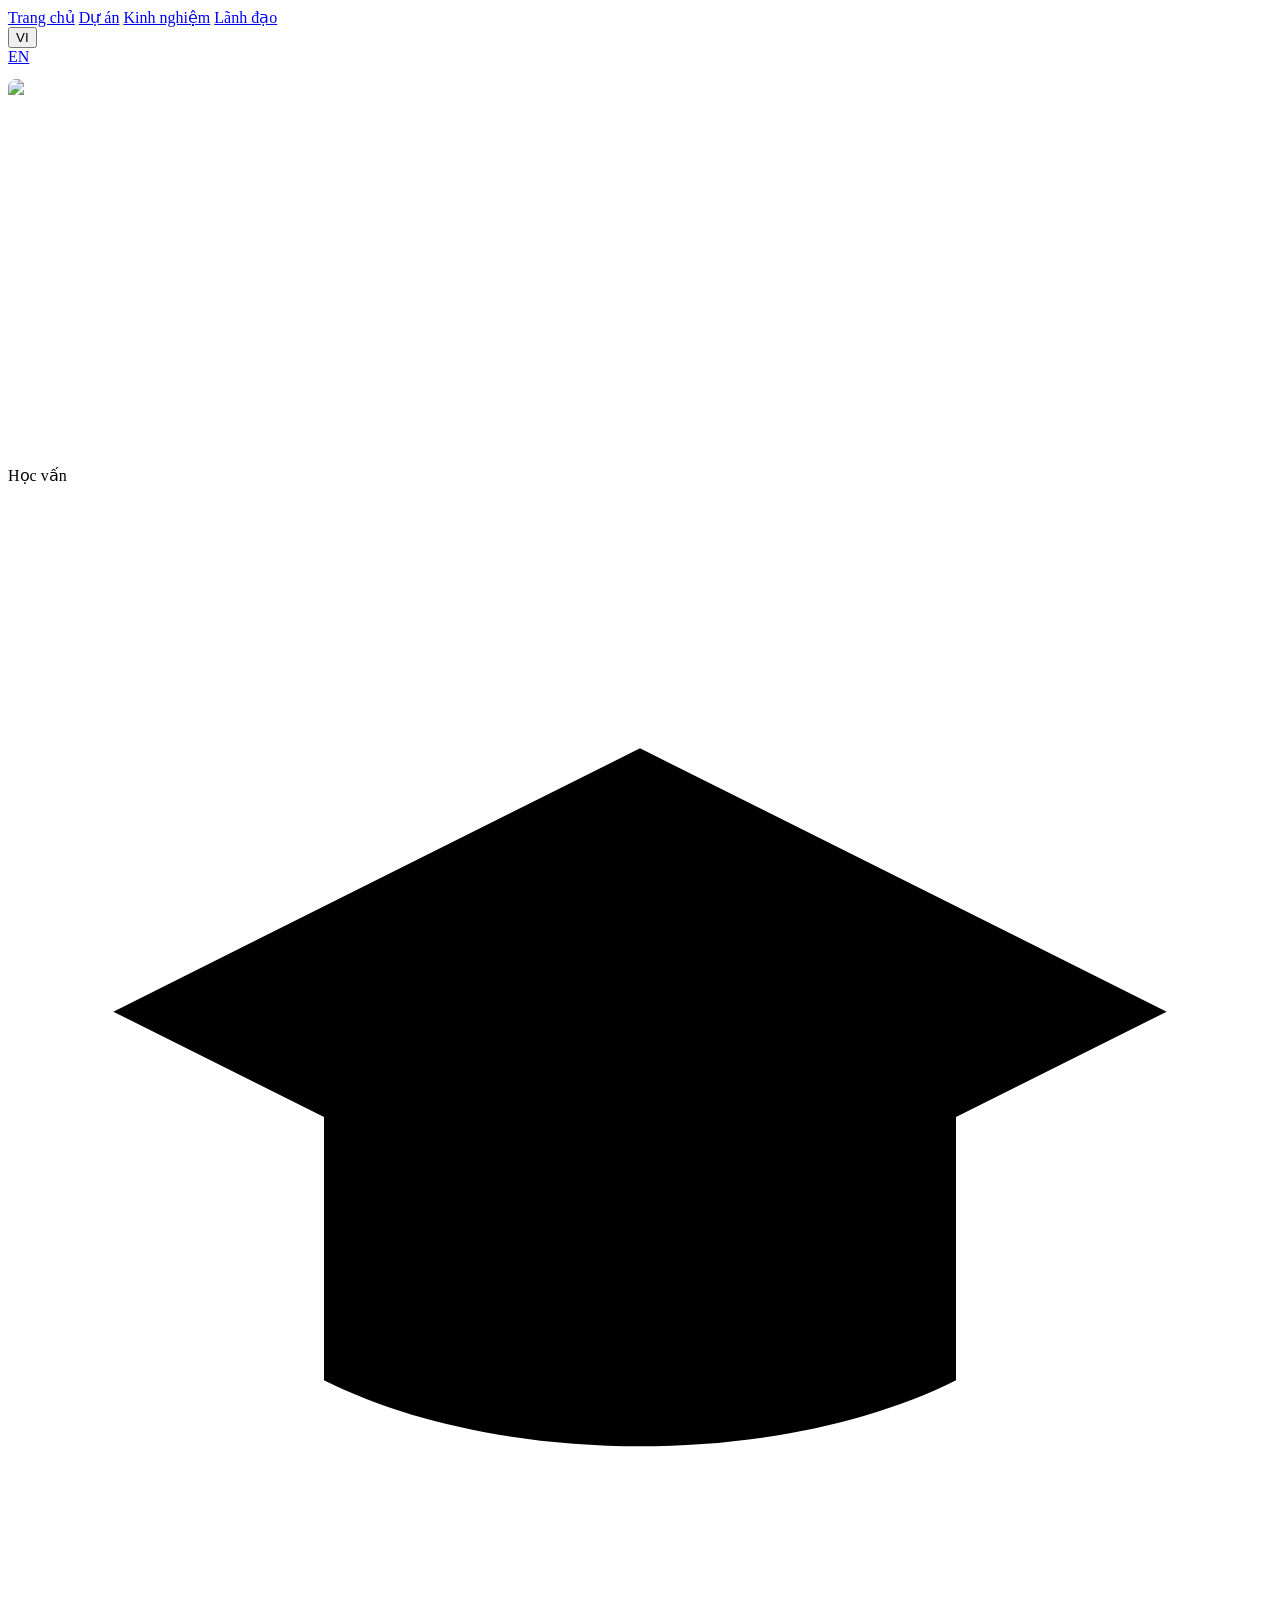
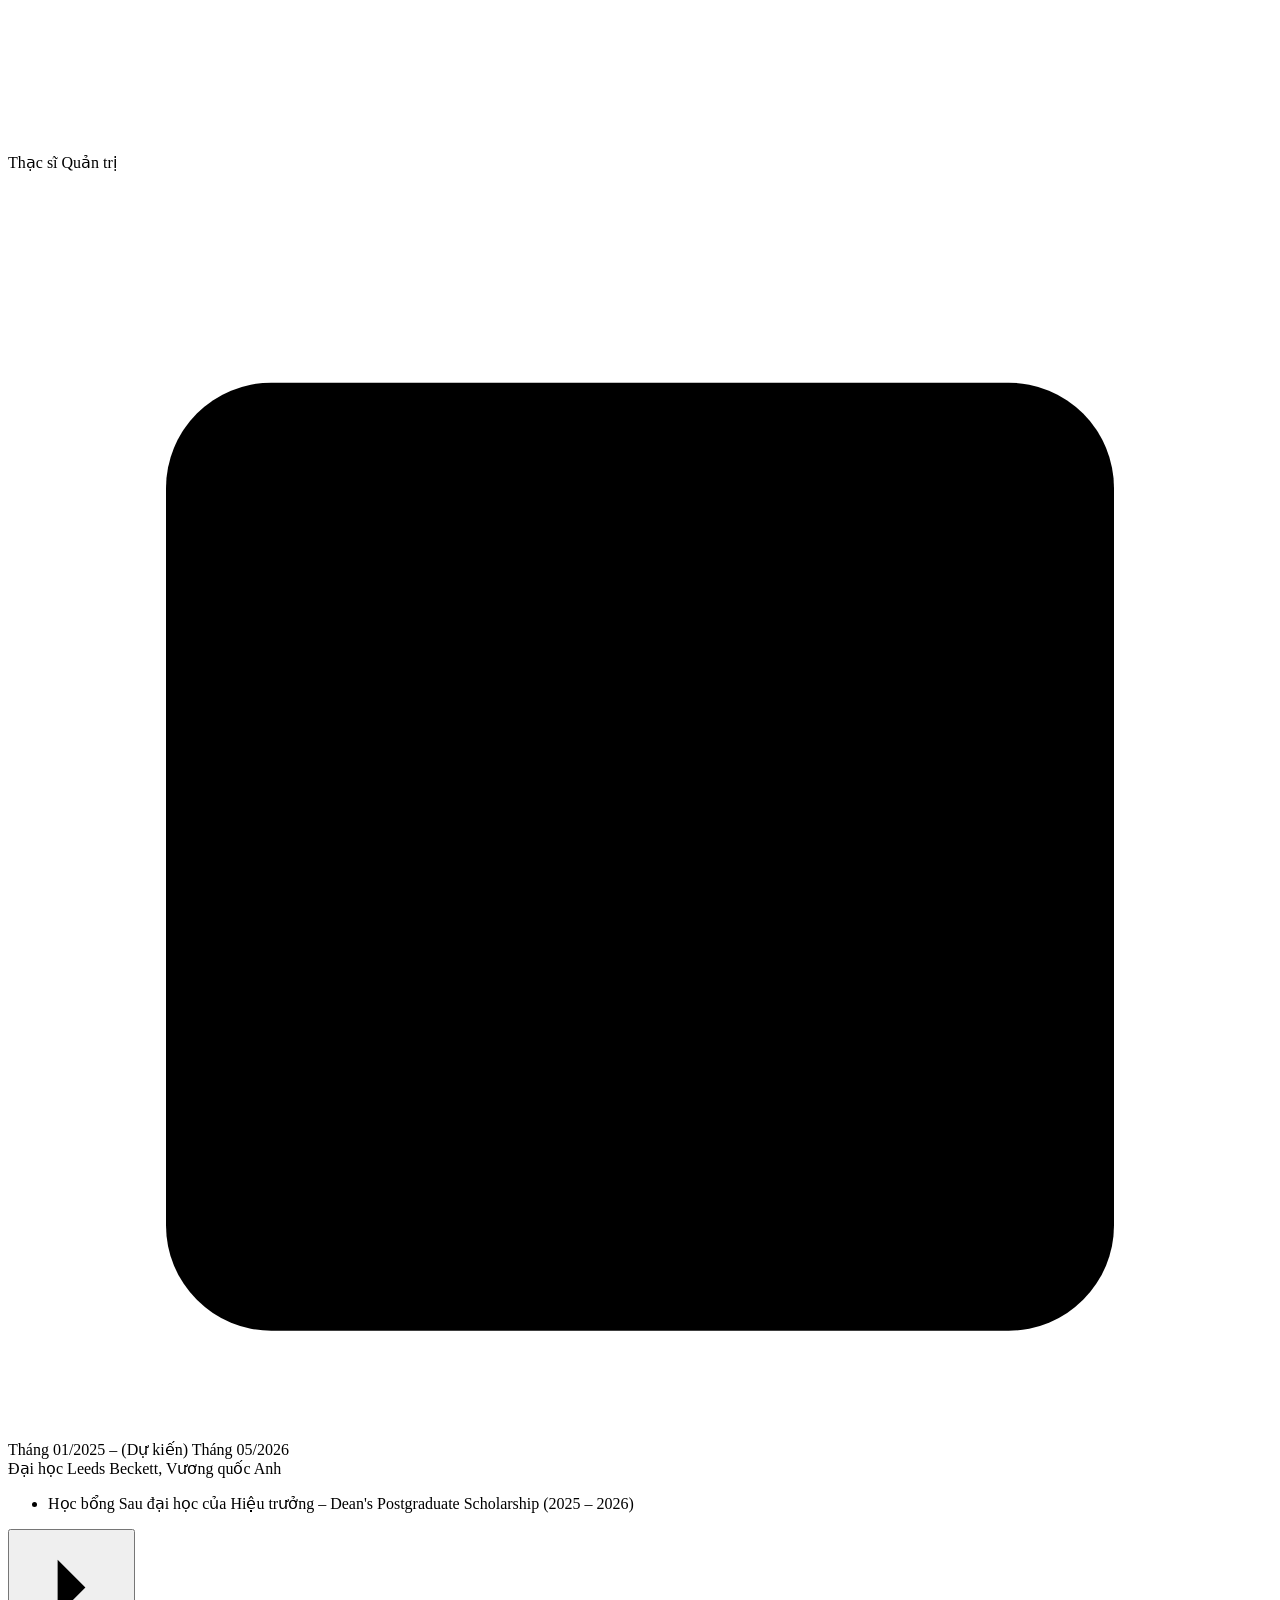
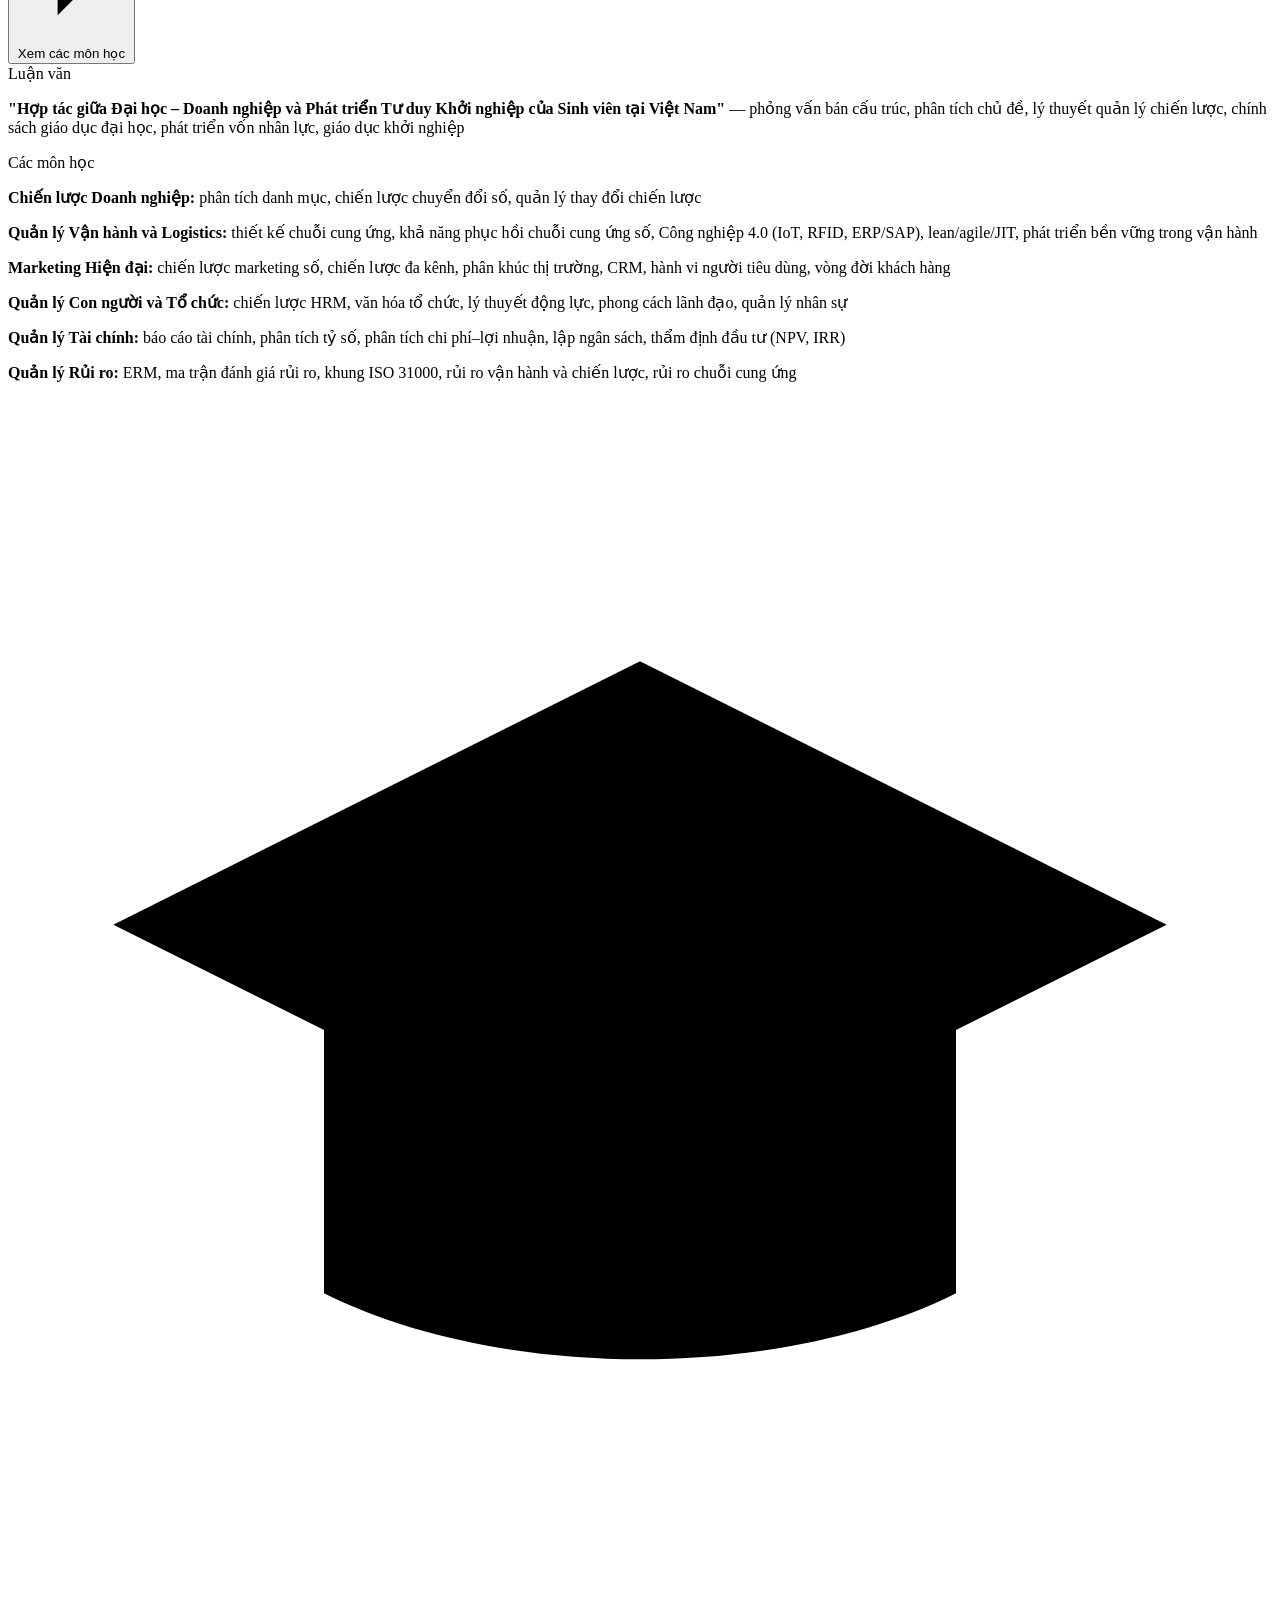
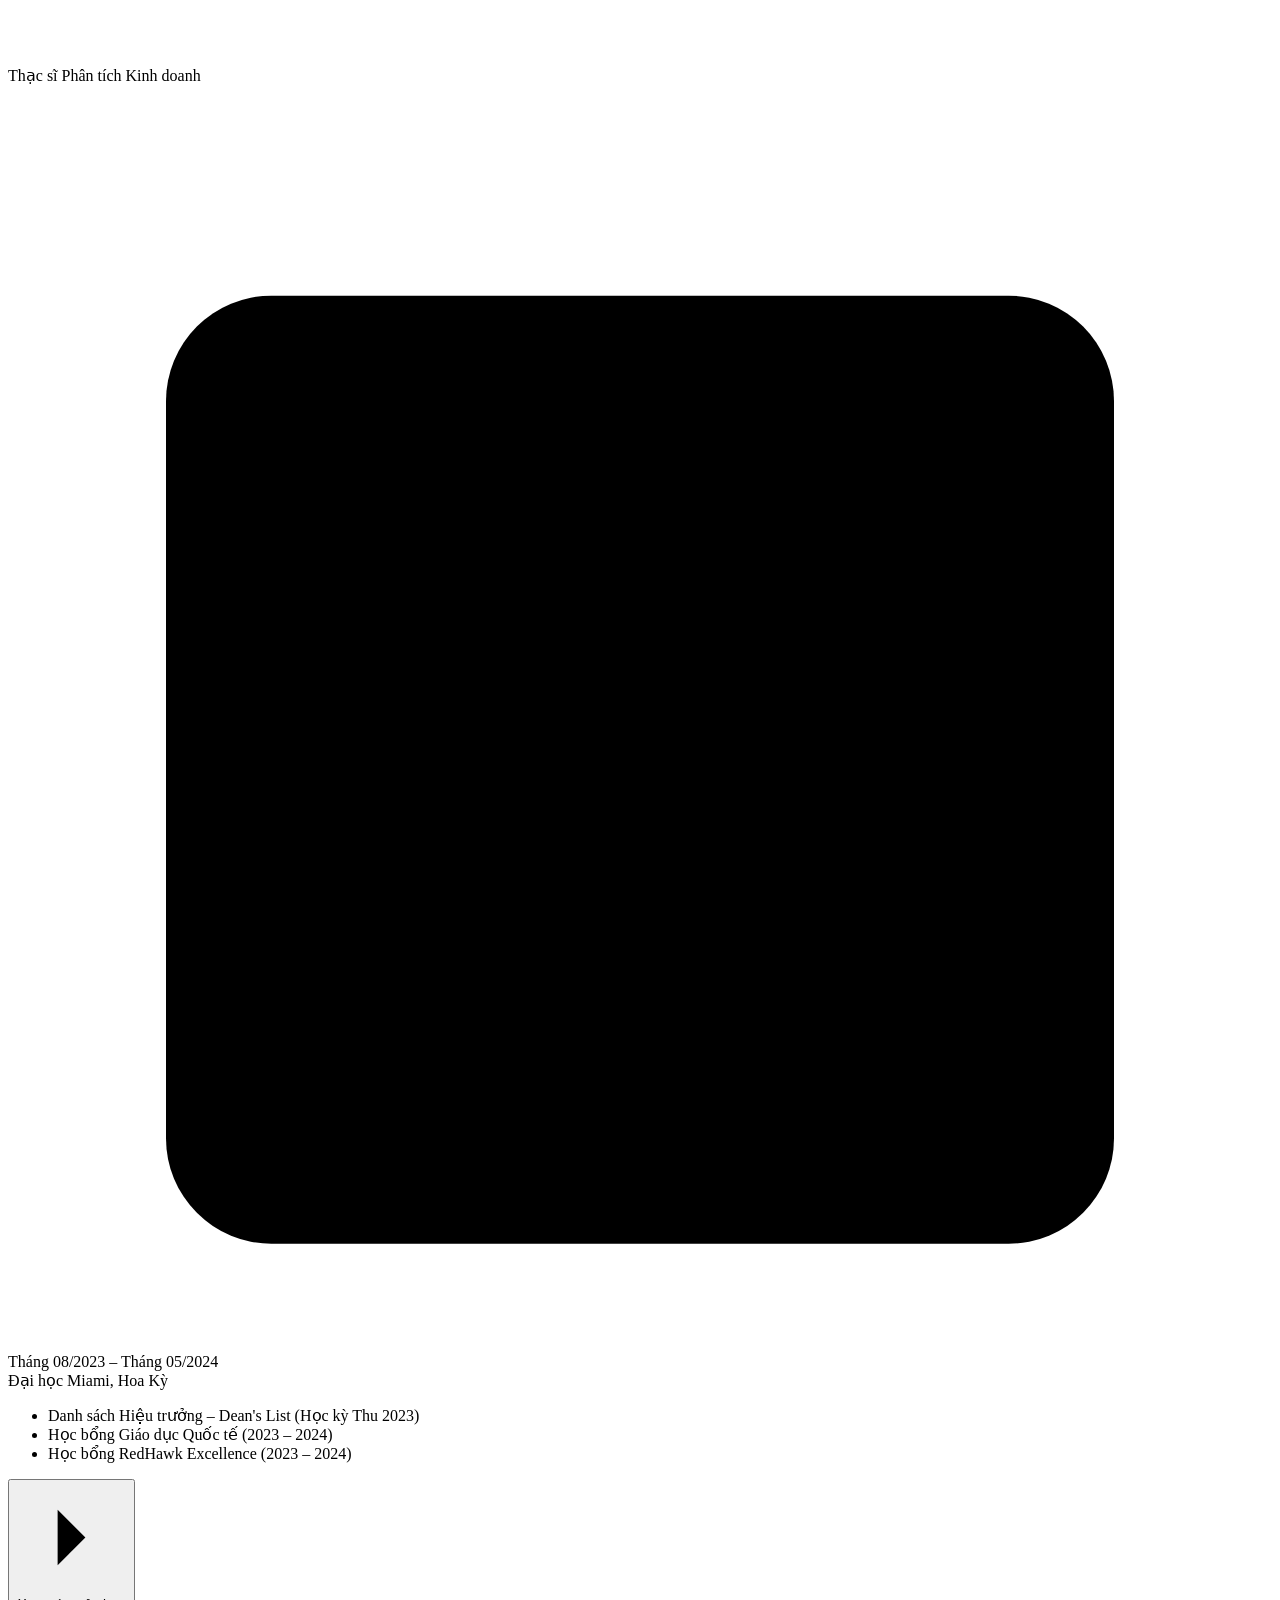
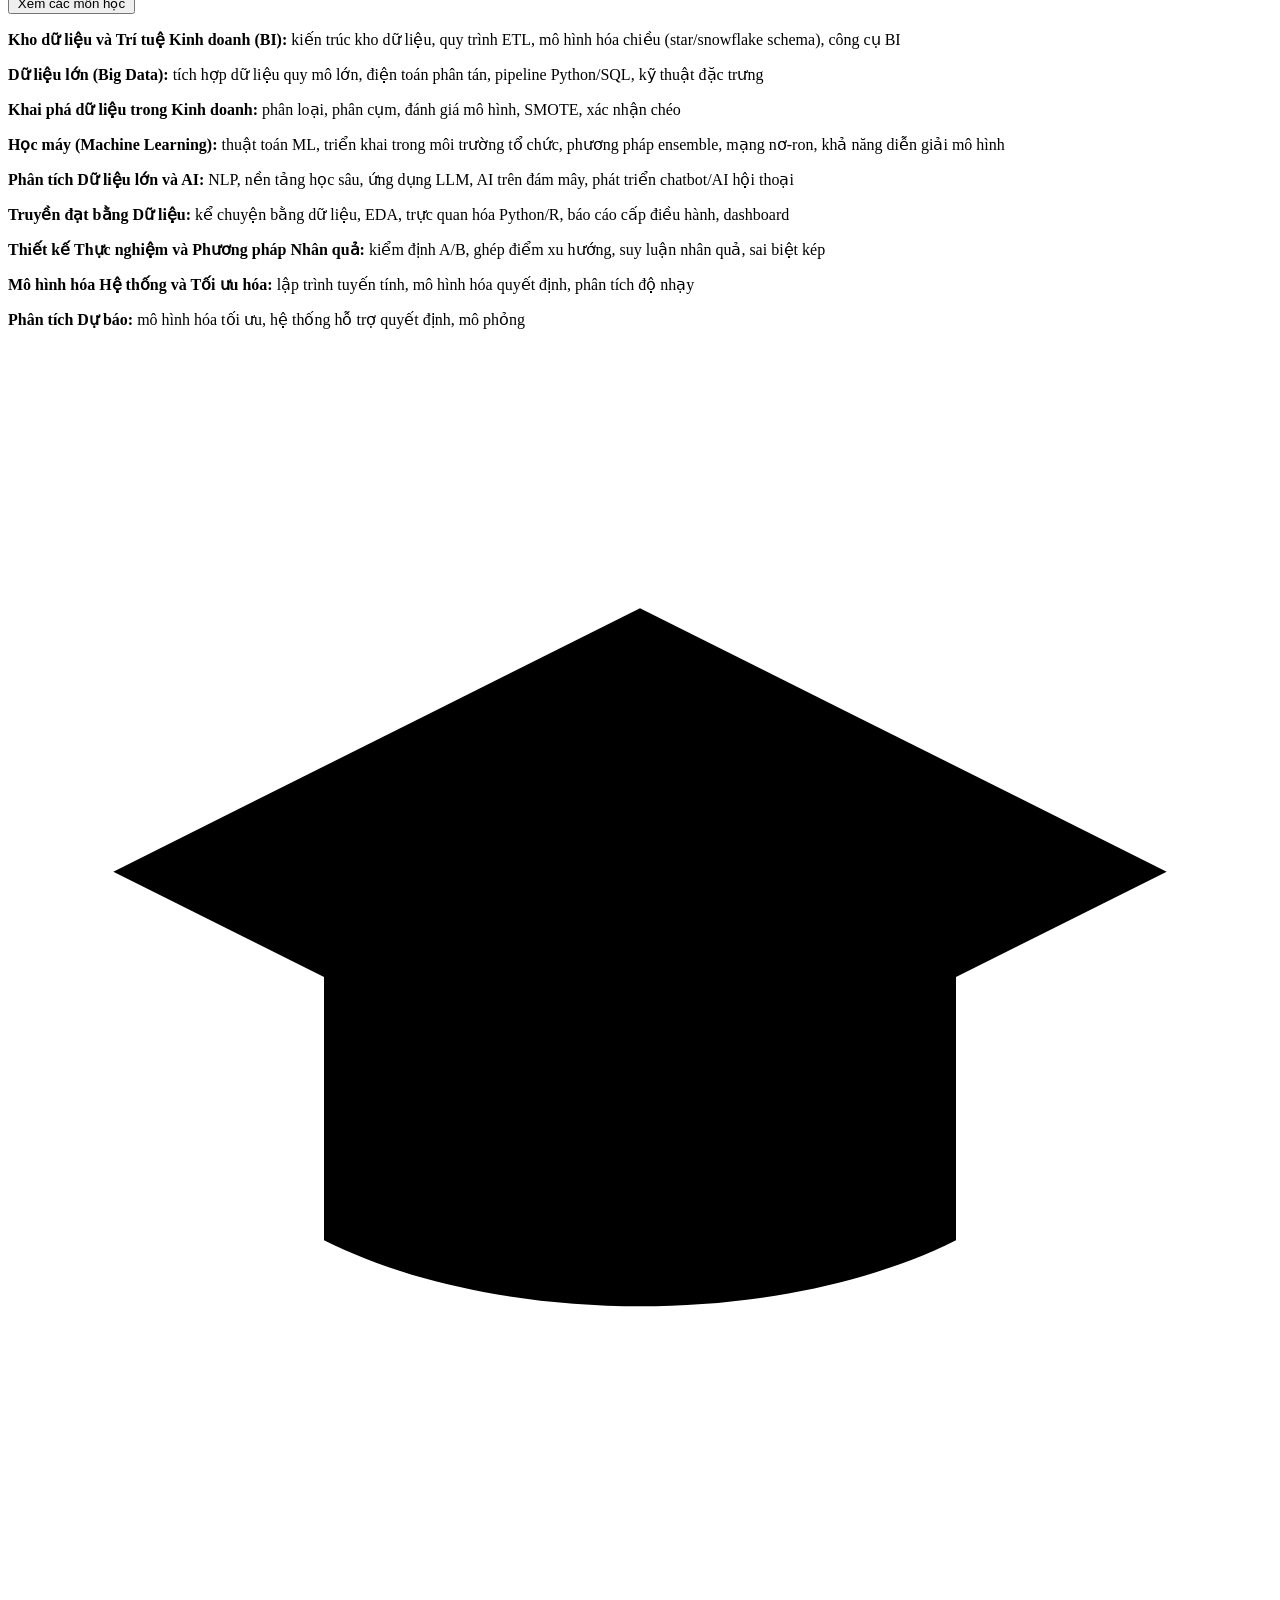
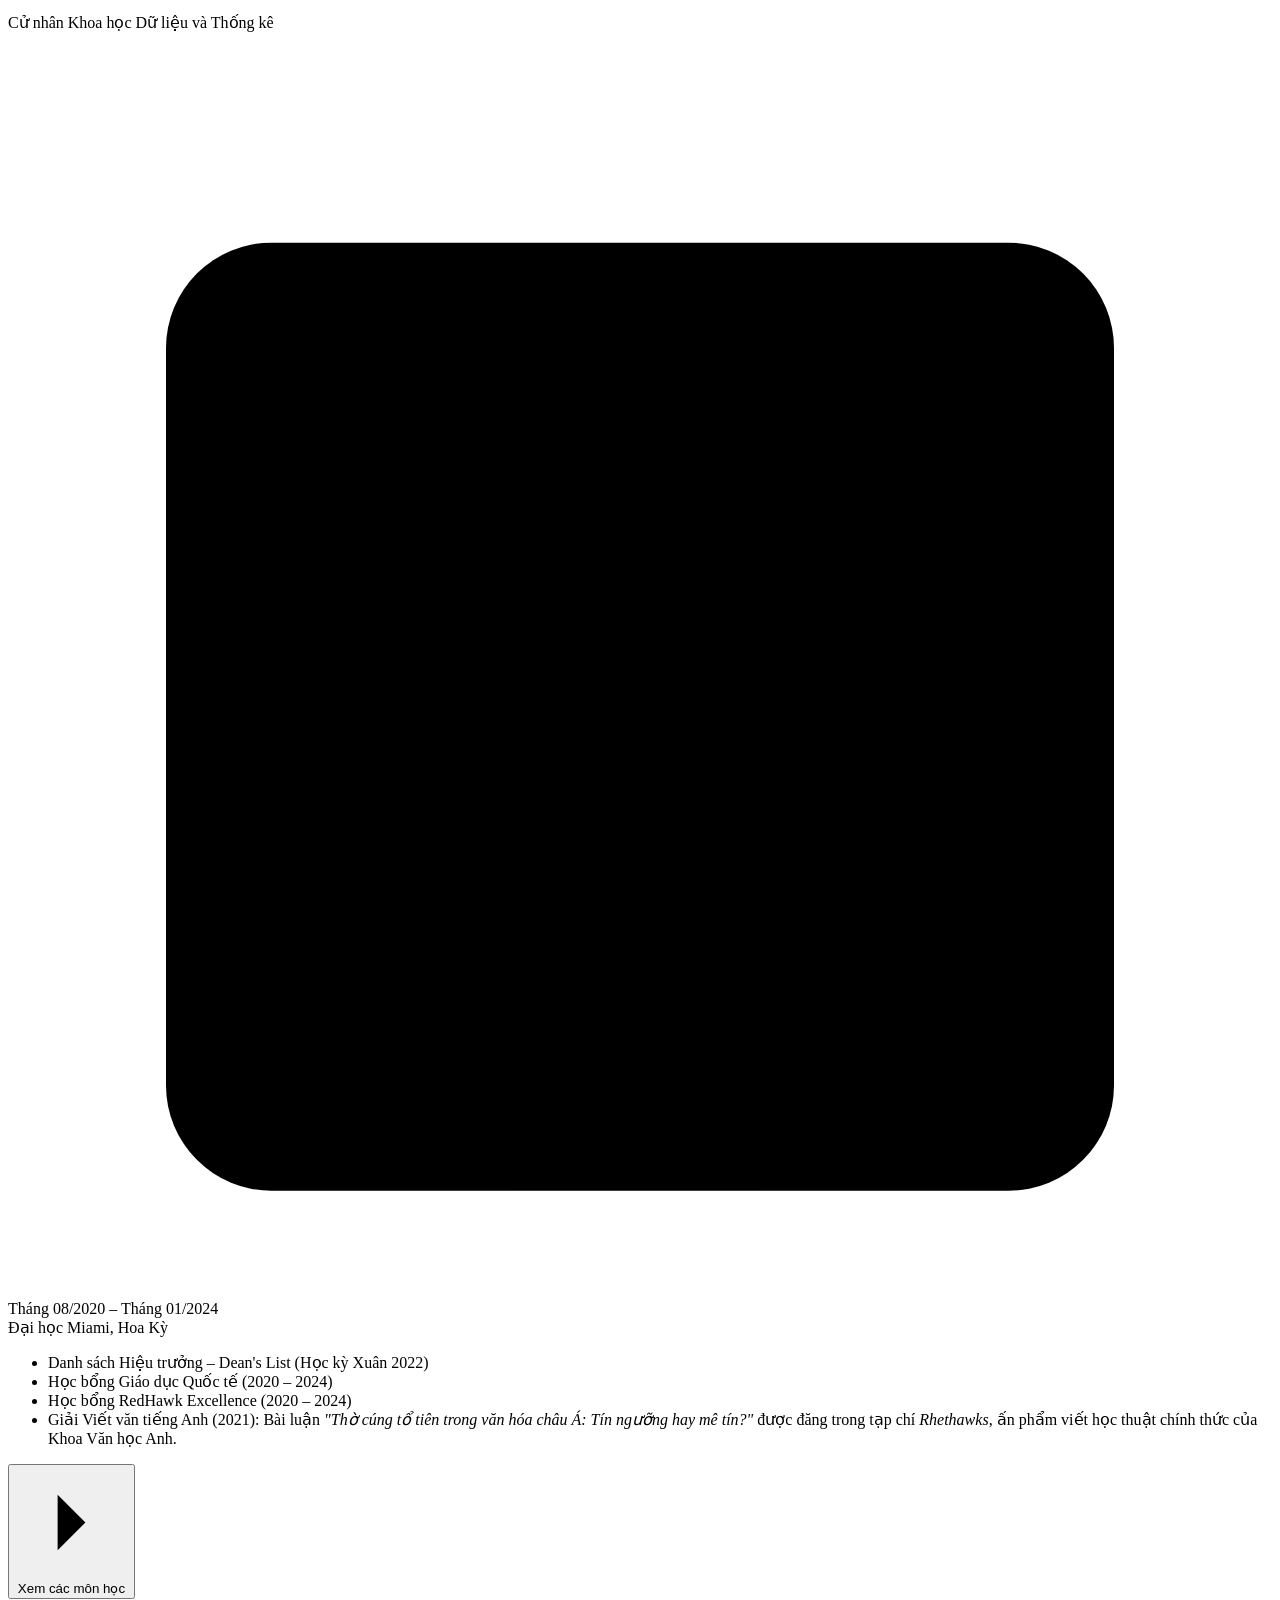
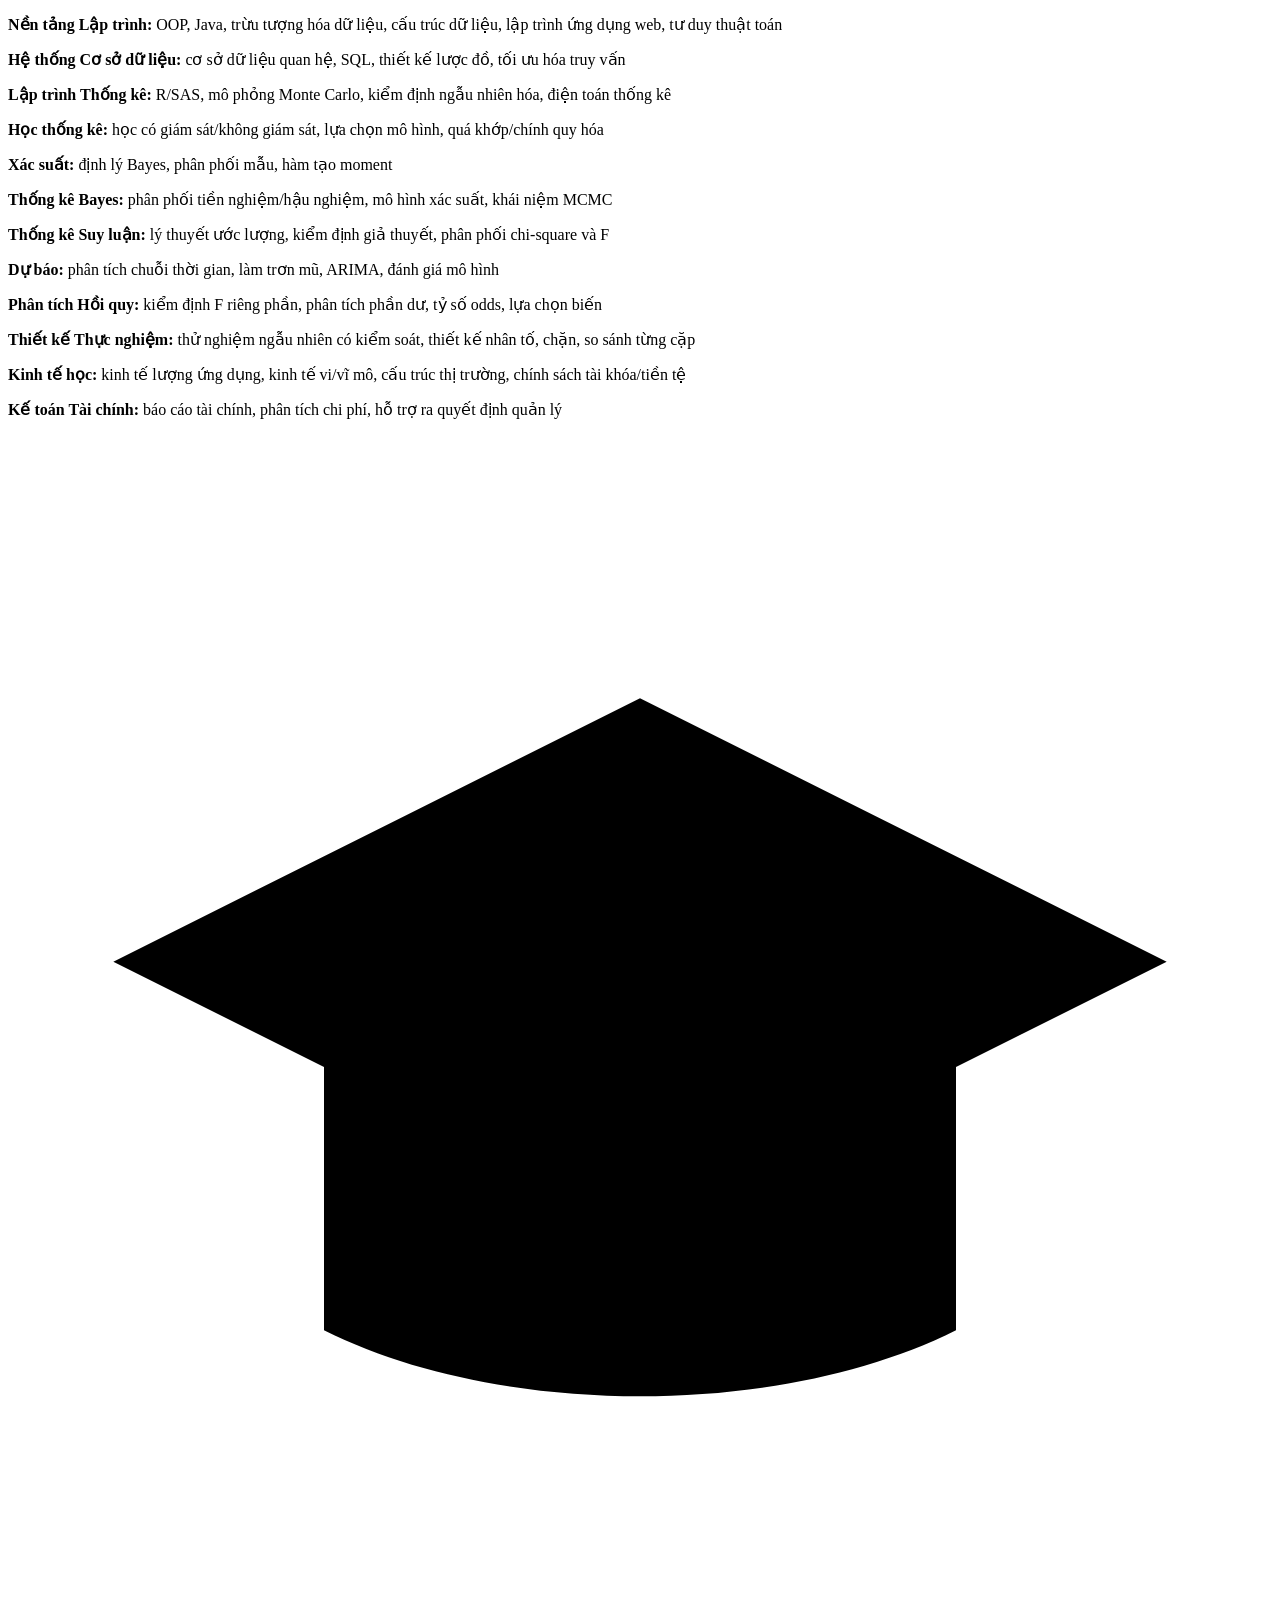
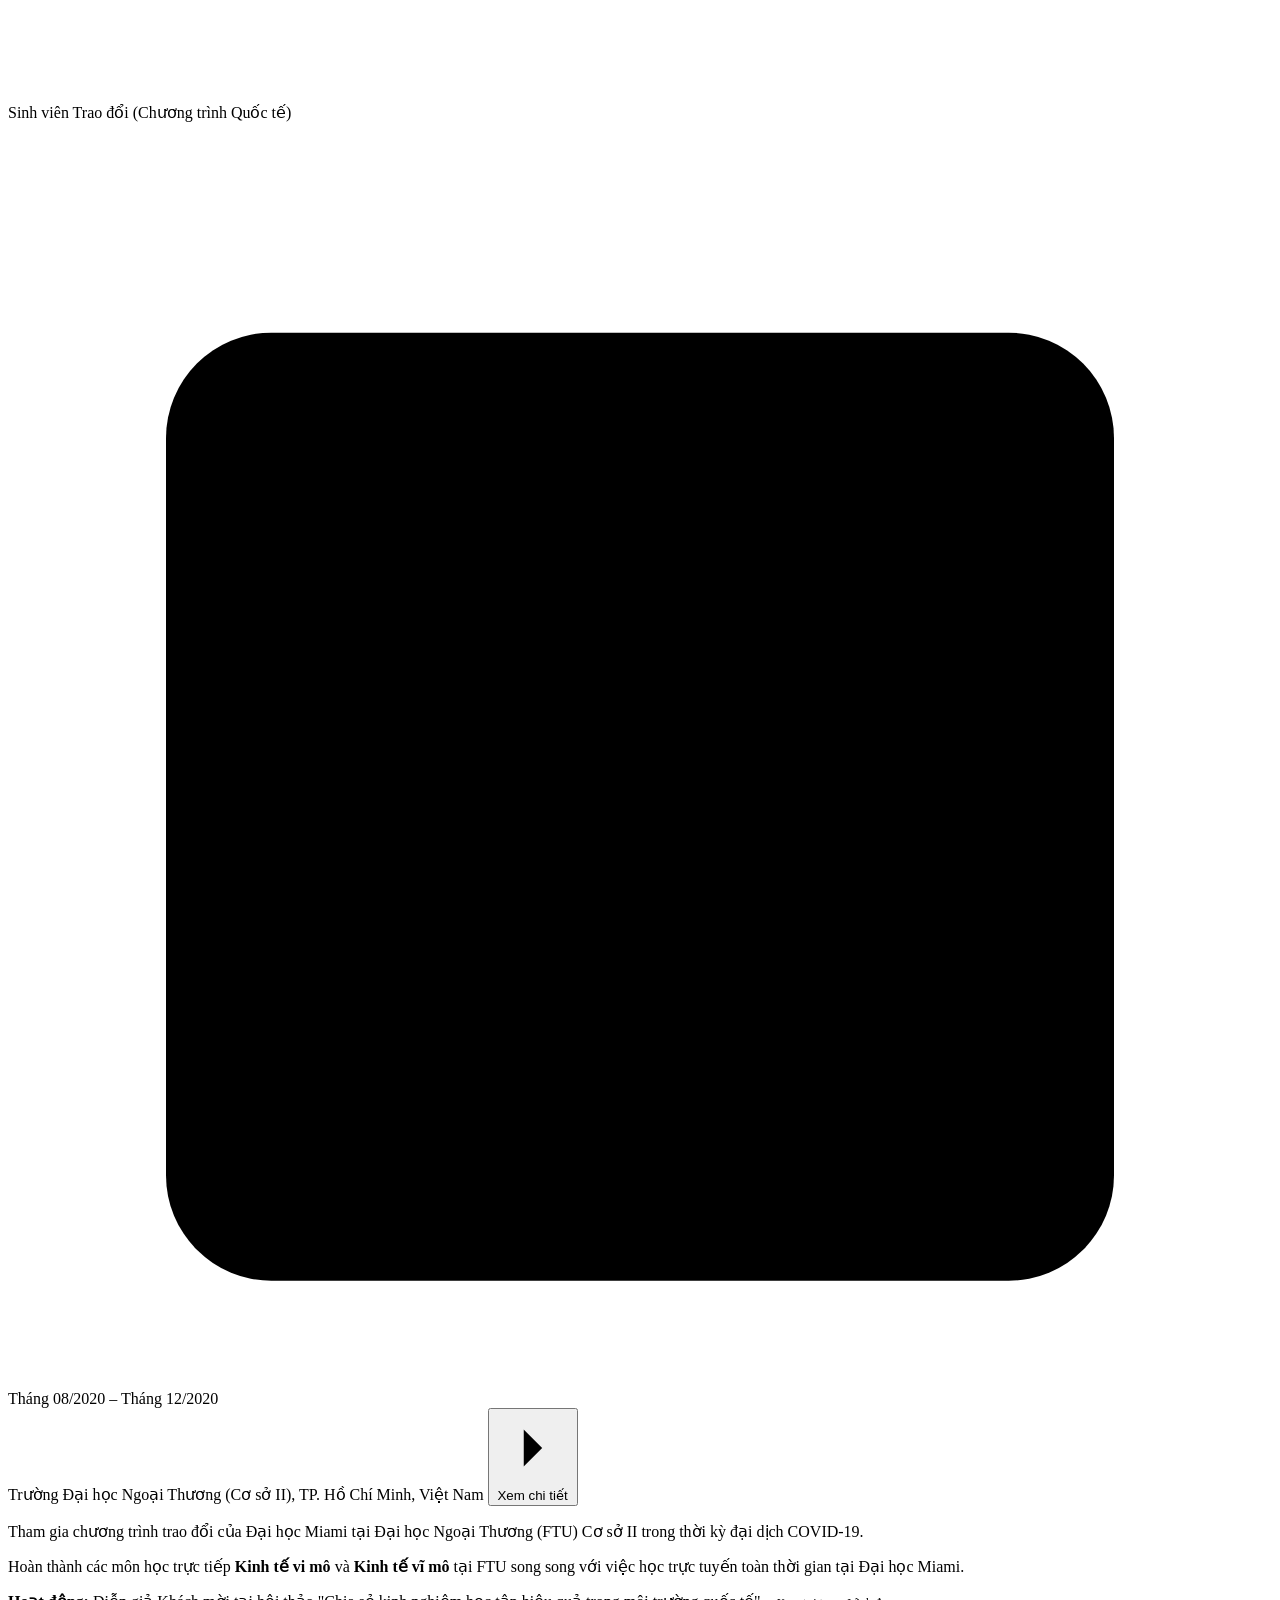
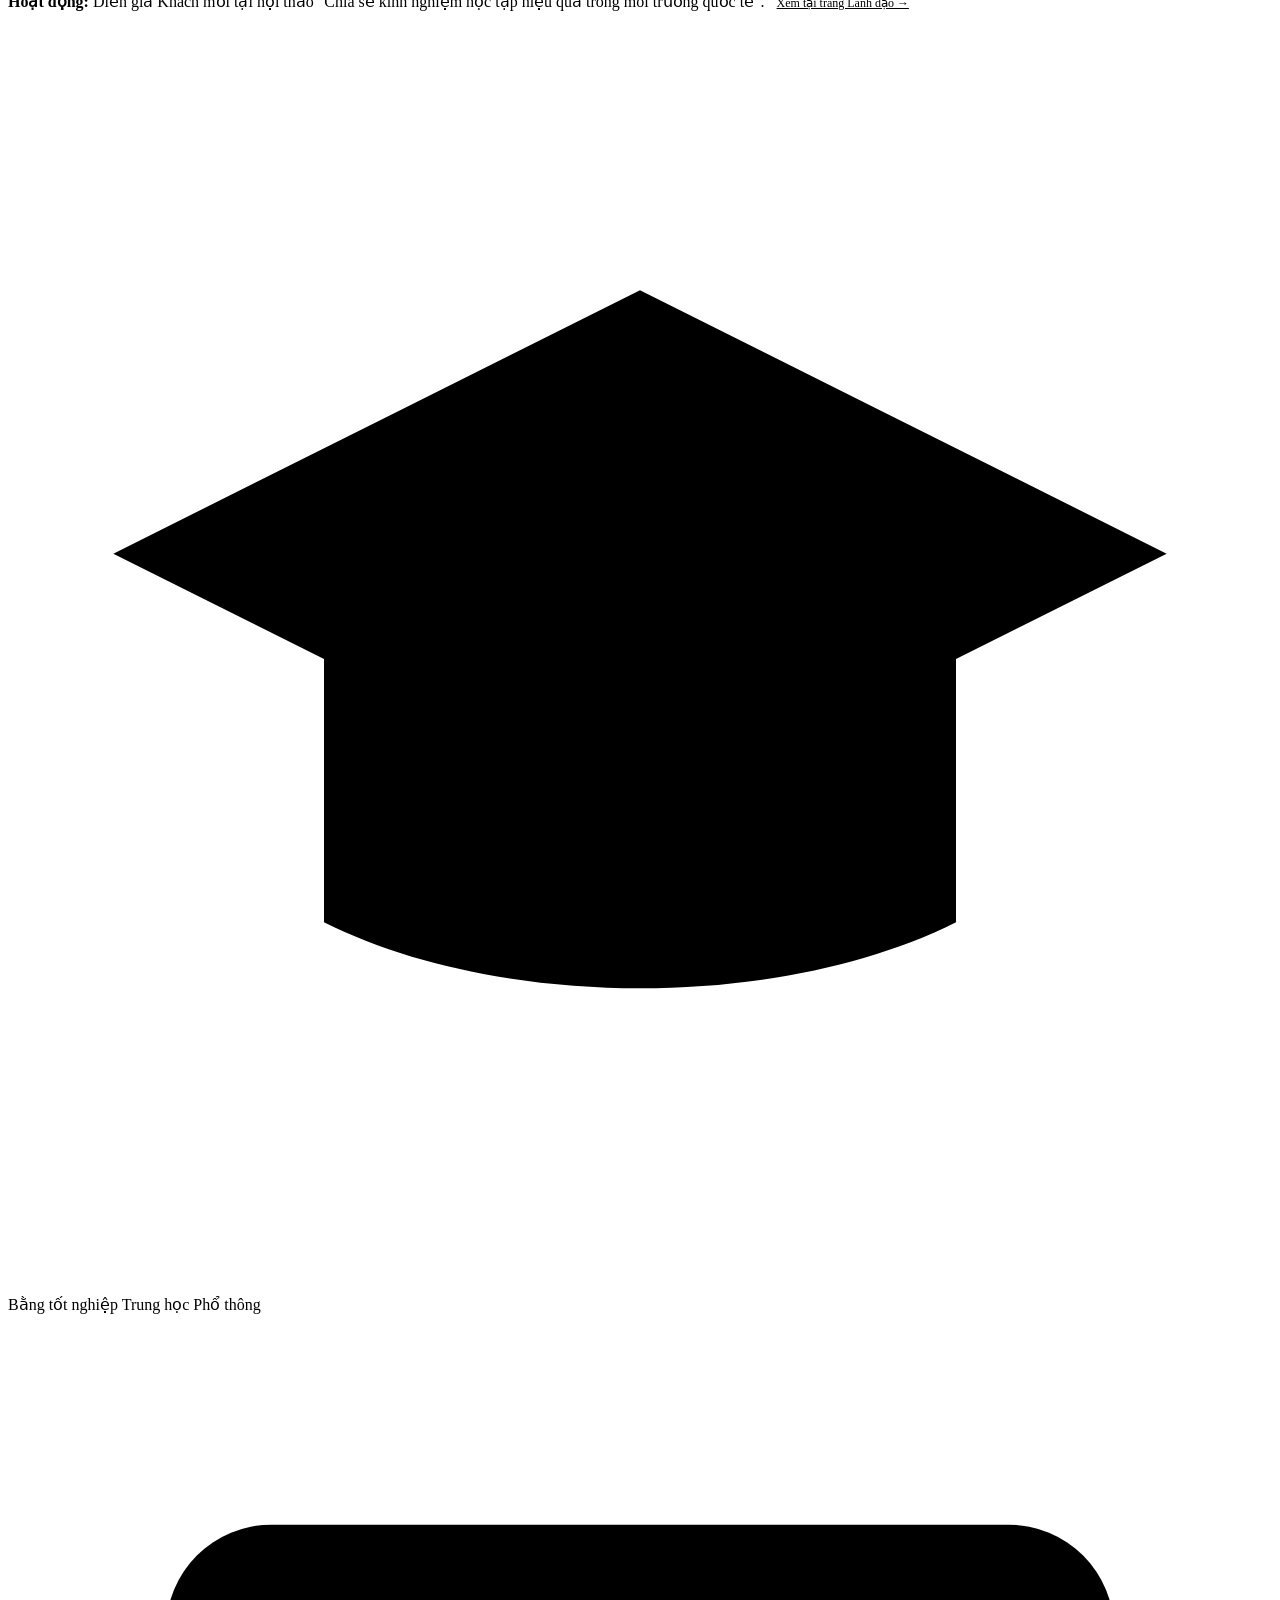
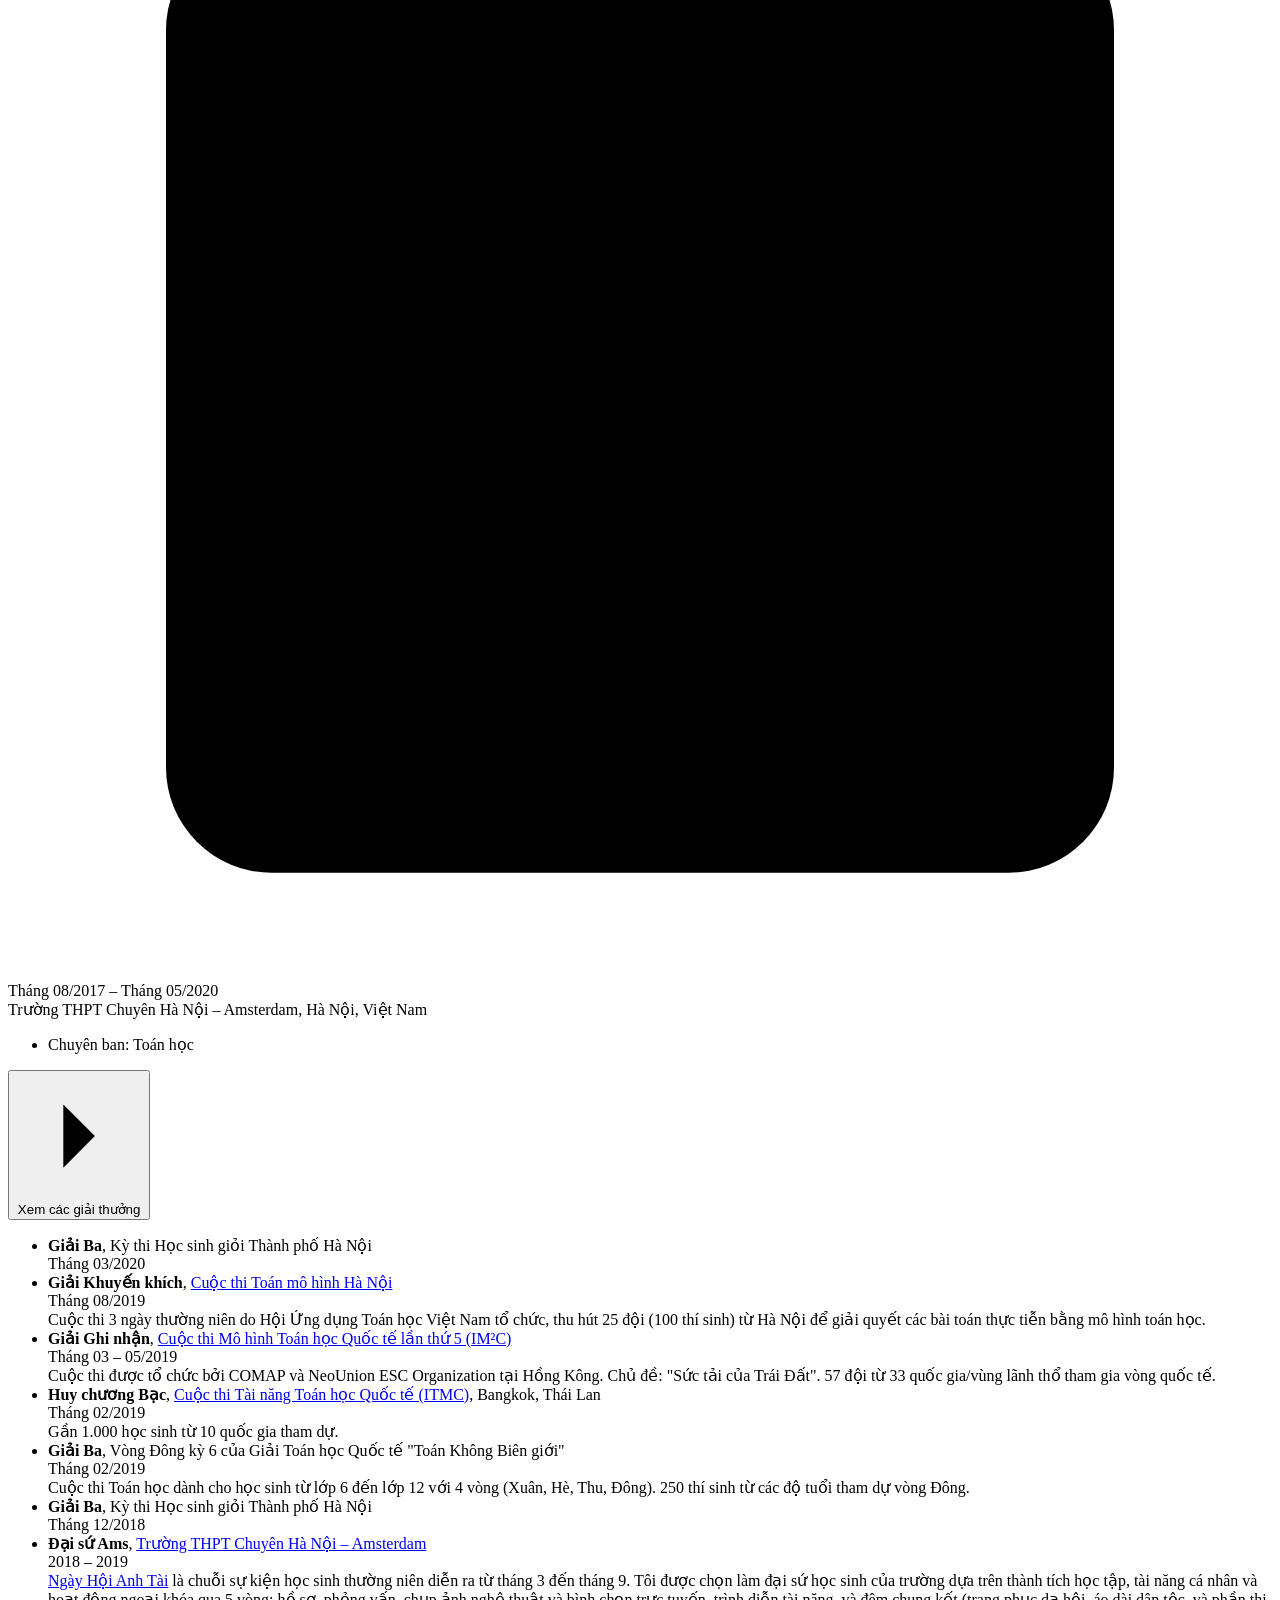
==== commit 99ee773c: "Add language switcher to navigation" ====
--- a/vi/index.html
+++ b/vi/index.html
@@ -52,11 +52,17 @@
 <body>
 
 <nav>
-<div class="nav-links">
-    <a href="vi_index.html" class="active">Trang chủ</a>
-    <a href="vi_projects.html">Dự án</a>
-    <a href="vi_experience.html">Kinh nghiệm</a>
-    <a href="vi_leadership.html">Lãnh đạo</a>
+  <div class="nav-links">
+    <a href="vi/index.html" class="active">Trang chủ</a>
+    <a href="vi/projects.html">Dự án</a>
+    <a href="vi/experience.html">Kinh nghiệm</a>
+    <a href="vi/leadership.html">Lãnh đạo</a>
+  </div>
+  <div class="lang-switcher">
+    <button class="lang-current" onclick="toggleLangMenu(this)">VI</button>
+    <div class="lang-menu">
+      <a href="index.html">EN</a>
+    </div>
   </div>
 </nav>
 
